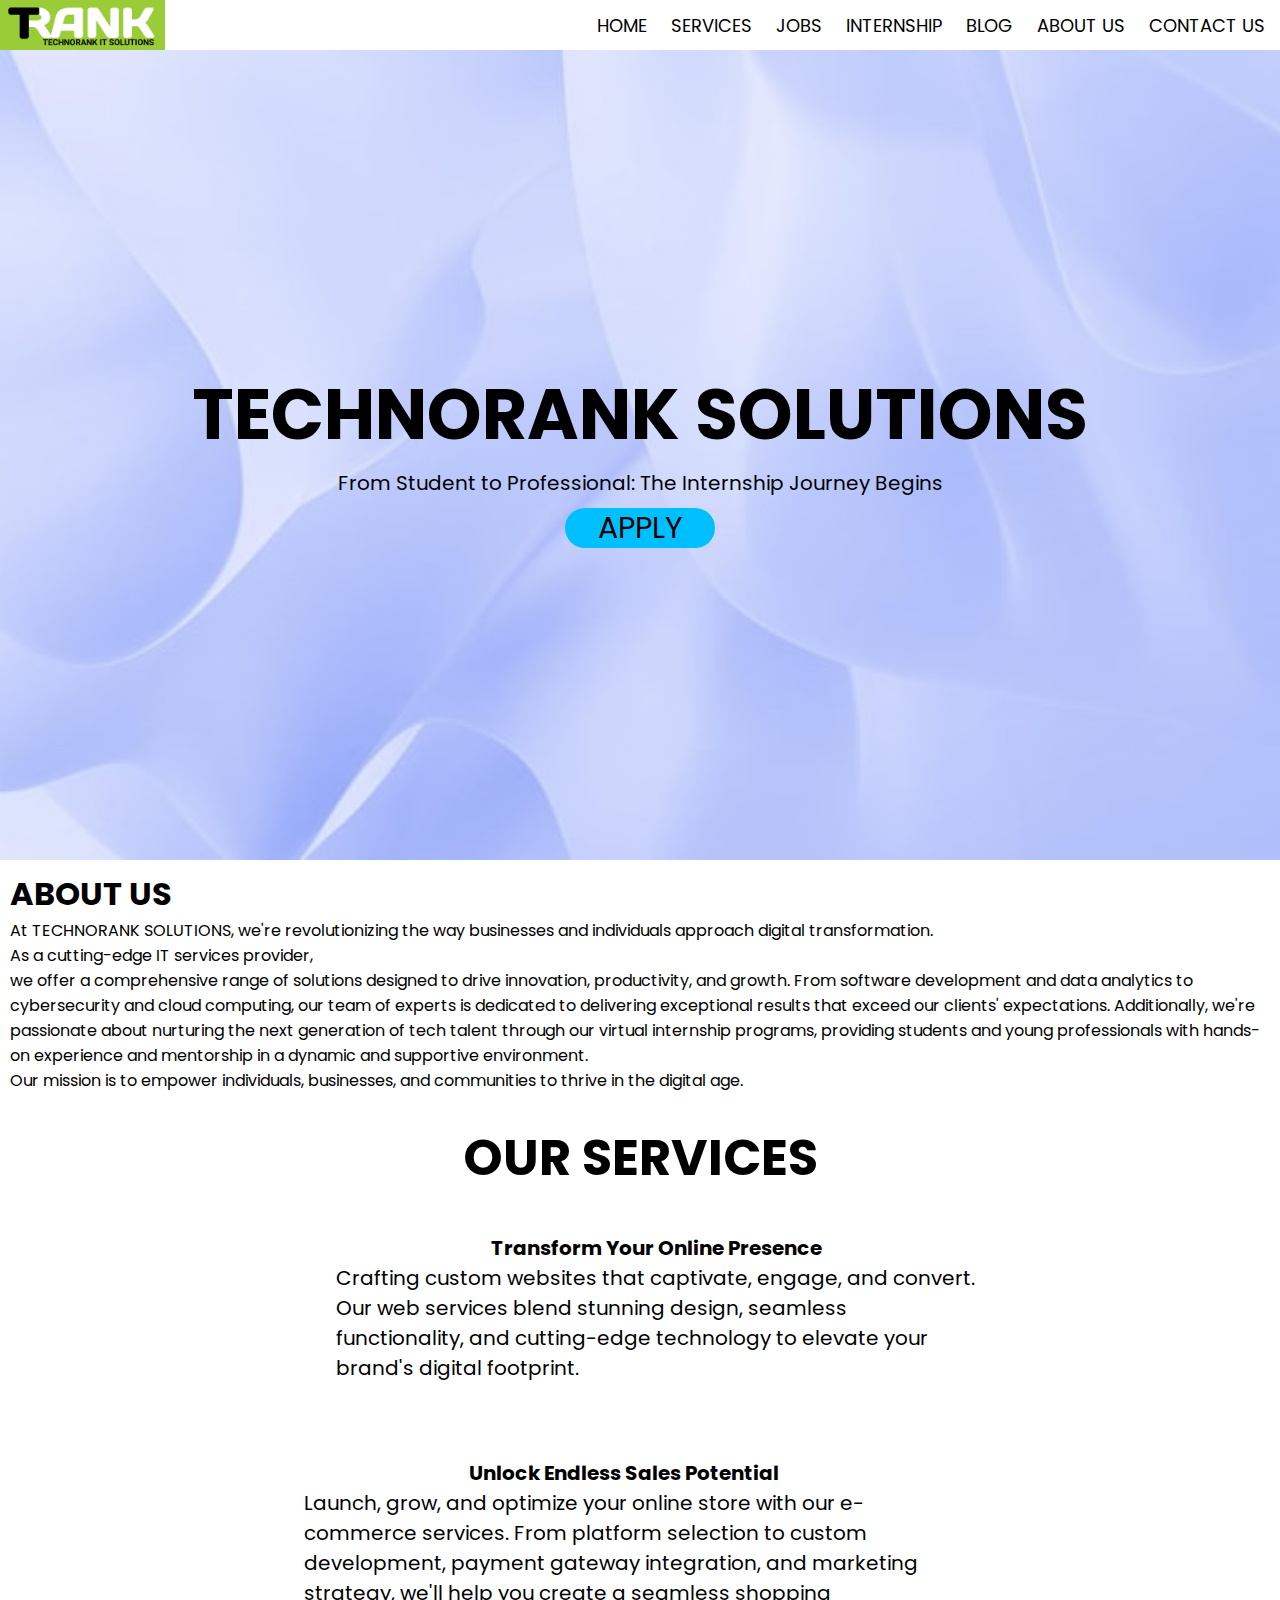
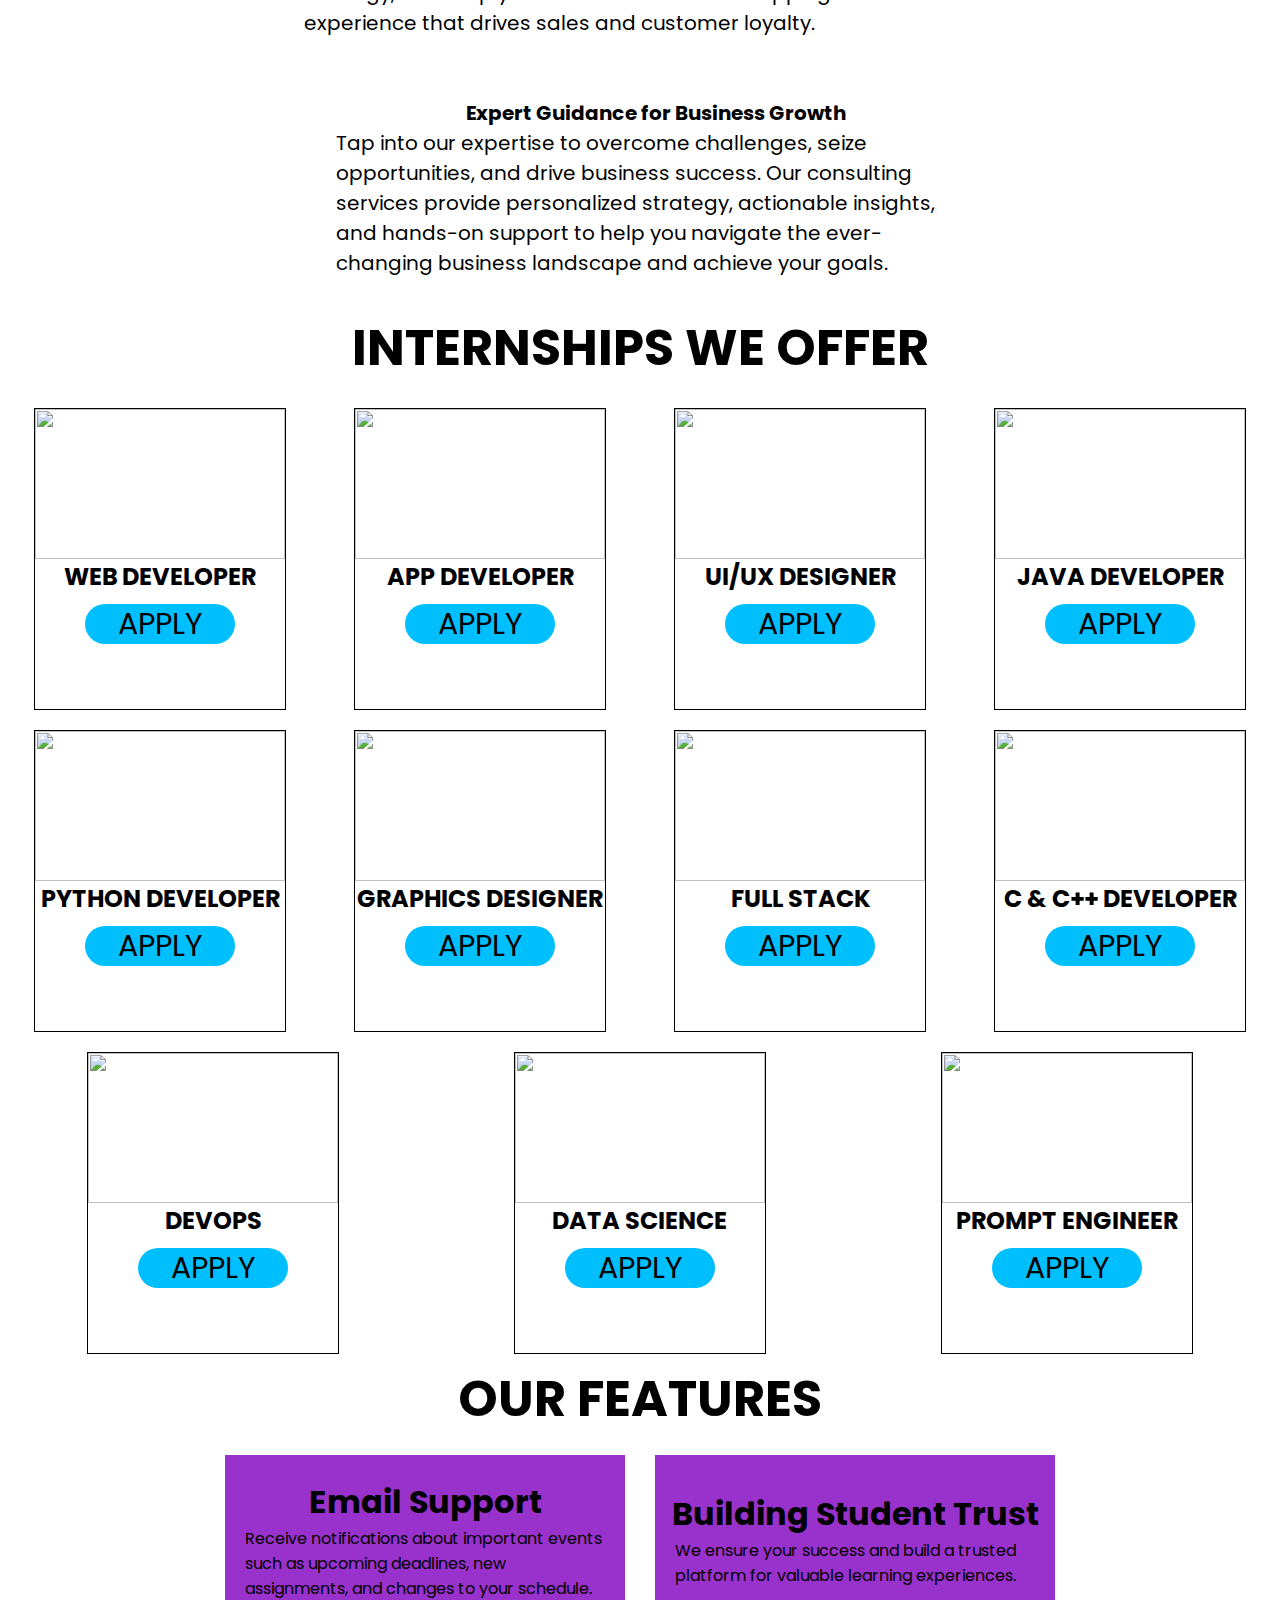
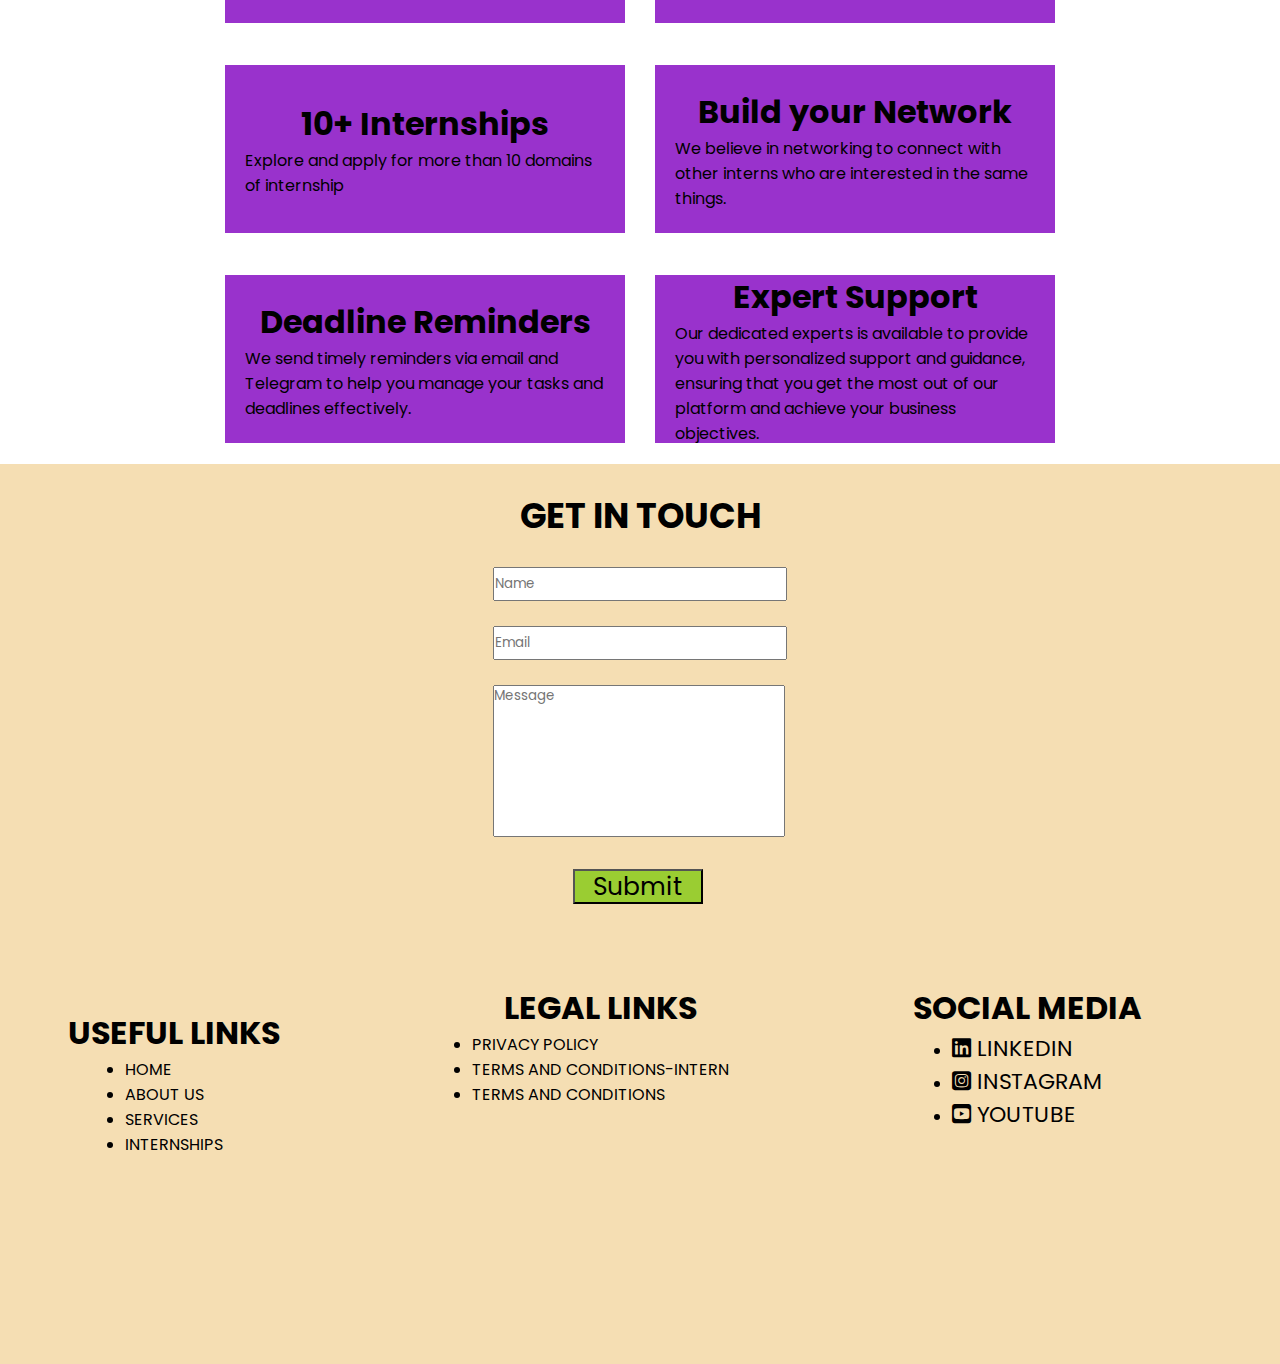
==== index.html @ ffec560d "Update index.html" ====
<!DOCTYPE html>
<html lang="en">
<head>
    <script async src="https://pagead2.googlesyndication.com/pagead/js/adsbygoogle.js?client=ca-pub-9338484198609920"
     crossorigin="anonymous"></script>
    <meta charset="UTF-8">
    <meta name="viewport" content="width=device-width, initial-scale=1.0">
    <title>Technorank Solutions</title>
    <link rel="stylesheet" href="style.css">
    <link rel="stylesheet" href="https://cdnjs.cloudflare.com/ajax/libs/font-awesome/6.7.2/css/all.min.css" integrity="sha512-Evv84Mr4kqVGRNSgIGL/F/aIDqQb7xQ2vcrdIwxfjThSH8CSR7PBEakCr51Ck+w+/U6swU2Im1vVX0SVk9ABhg==" crossorigin="anonymous" referrerpolicy="no-referrer" />

</head>
<body>
    <nav>
        <div class="logo">
            <img src="logo.jpg" alt="">
        </div>
        <ul>
            <li><a href="#">HOME</a></li>
            <li><a href="services.html">SERVICES</a></li>
            <li><a href="" onclick="jobalert()">JOBS</a></li>
            <li><a href="internship.html">INTERNSHIP</a></li>
            <li><a href="https://technoranksolutions.blogspot.com/">BLOG</a></li>
            <li><a href="about.html">ABOUT US</a></li>
            <li><a href="#footer">CONTACT US</a></li>
        </ul>
        <div class="toggle" onclick="tog()">
            <i class="fa-solid fa-bars navicon"></i>
        </div>
    </nav>
    <div class="dropmenu">
        <ul>
            <li><a href="services.html">SERVICES</a></li>
            <li><a href="" onclick="jobalert()">JOBS</a></li>
            <li><a href="internship.html">INTERNSHIP</a></li>
            <li><a href="https://technoranksolutions.blogspot.com/">BLOG</a></li>
            <li><a href="about.html">ABOUT US</a></li>
            <li><a href="#footer">CONTACT US</a></li>
        </ul>
    </div>
    <div class="main">
        <div class="mainname">TECHNORANK SOLUTIONS</div>
        <div class="maindes">From Student to Professional: The Internship Journey Begins</div>
        <div class="applybutton"><a href="https://forms.gle/CjoHdR38ktVqu8hz6">APPLY</a></div>
    </div>

    <div class="aboutus" id="about">
        <h1>ABOUT US</h1>
        <p>At TECHNORANK SOLUTIONS, we're revolutionizing the way businesses and individuals approach digital transformation. <br>
            As a cutting-edge IT services provider, <br>
            we offer a comprehensive range of solutions designed to drive innovation, productivity, and growth. From software development and data analytics to cybersecurity and cloud computing, our team of experts is dedicated to delivering exceptional results that exceed our clients' expectations.
            Additionally, we're passionate about nurturing the next generation of tech talent through our virtual internship programs, providing students and young professionals with hands-on experience and mentorship in a dynamic and supportive environment. <br>
            Our mission is to empower individuals, businesses, and communities to thrive in the digital age. 
        </p>
    </div>



    <div class="services" id="service">
        <div class="servicehead">
            <h1>OUR SERVICES</h1>
        </div>
        <div class="service1 ser">
            <img src="http://i.pinimg.com/originals/ab/28/6b/ab286b43dad5d7d542199f4365821e3d.gif" alt="">
            <p><b>Transform Your Online Presence</b>
                Crafting custom websites that captivate, engage, and convert. Our web services blend stunning design, 
                seamless functionality, and cutting-edge technology to elevate your brand's digital footprint.
            </p>
        </div>
        <div class="service2 ser">
            <p><b>Unlock Endless Sales Potential</b>
                Launch, grow, and optimize your online store with our e-commerce services. 
                From platform selection to custom development, payment gateway integration, and marketing strategy, 
                we'll help you create a seamless shopping experience that drives sales and customer loyalty.
            </p>
            <img src="https://cdn.dribbble.com/users/1732368/screenshots/6542859/e-commerce_website.gif" alt="">
        </div>
        <div class="service3 ser">
            <img src="https://i.pinimg.com/originals/fd/8e/40/fd8e4037c072a5316bafe7f3fb9f55db.gif" alt="">
            <p><b>Expert Guidance for Business Growth</b>
                Tap into our expertise to overcome challenges, seize opportunities, 
                and drive business success. Our consulting services provide personalized strategy, 
                actionable insights, and hands-on support to help you navigate the ever-changing business 
                landscape and achieve your goals.
            </p>
        </div>
    </div>

    <div class="internship" id="internship">
        <div class="internhead">
            <h1>INTERNSHIPS WE OFFER</h1>
        </div>
        <div class="internmain">
            <div class="intern1">
                <img src="https://i.pinimg.com/originals/2a/53/65/2a53651a35816f499270d8275fd5318f.gif" alt="">
                <h2>WEB DEVELOPER </h2>
                <div class="applybutton"><a href="https://forms.gle/CjoHdR38ktVqu8hz6">APPLY</a></div>
            </div>
            <div class="intern1">
                <img src="https://cdn.dribbble.com/users/1233499/screenshots/3852878/mobile-development2-2.gif" alt="">
                <h2>APP DEVELOPER </h2>
                <div class="applybutton"><a href="https://forms.gle/CjoHdR38ktVqu8hz6">APPLY</a></div>
            </div>
            <div class="intern1">
                <img src="https://cdn.dribbble.com/users/795597/screenshots/5885477/ui-ux_design8.gif" alt="">
                <h2>UI/UX DESIGNER</h2>
                <div class="applybutton"><a href="https://forms.gle/CjoHdR38ktVqu8hz6">APPLY</a></div>
            </div>
            <div class="intern1">
                <img src="https://cdn.hashnode.com/res/hashnode/image/upload/v1690034956546/101c1694-7e87-458e-afd5-ab65c48c468e.gif" alt="">
                <h2>JAVA DEVELOPER </h2>
                <div class="applybutton"><a href="https://forms.gle/CjoHdR38ktVqu8hz6">APPLY</a></div>
            </div>
            <div class="intern1">
                <img src="https://media0.giphy.com/media/v1.Y2lkPTc5MGI3NjExdDEzcWkxcnY5ZjM4N2EycmoxdWpsZTUxbDhlb2dpdXA5bWEyamhvaSZlcD12MV9pbnRlcm5hbF9naWZfYnlfaWQmY3Q9Zw/qgQUggAC3Pfv687qPC/giphy.gif" alt="">
                <h2>PYTHON DEVELOPER </h2>
                <div class="applybutton"><a href="https://forms.gle/CjoHdR38ktVqu8hz6">APPLY</a></div>
            </div>
            <div class="intern1">
                <img src="https://pixel77.com/wp-content/uploads/2016/05/graphic-design-gifs-2-1.gif" alt="">
                <h2>GRAPHICS DESIGNER </h2>
                <div class="applybutton"><a href="https://forms.gle/CjoHdR38ktVqu8hz6">APPLY</a></div>
            </div>
            <div class="intern1">
                <img src="https://nlcsglobal.com/wp-content/uploads/2022/12/Untitled-design.gif" alt="">
                <h2>FULL STACK </h2>
                <div class="applybutton"><a href="https://forms.gle/CjoHdR38ktVqu8hz6">APPLY</a></div>
            </div>
            <div class="intern1">
                <img src="https://media.lordicon.com/icons/wired/outline/1324-c-code-language.gif" alt="">
                <h2>C & C++ DEVELOPER </h2>
                <div class="applybutton"><a href="https://forms.gle/CjoHdR38ktVqu8hz6">APPLY</a></div>
            </div>
            <div class="intern1">
                <img src="https://miro.medium.com/v2/resize:fit:1400/1*DluPjzT_eTUFdzHCI7JBZA.gif" alt="">
                <h2>DEVOPS </h2>
                <div class="applybutton"><a href="https://forms.gle/CjoHdR38ktVqu8hz6">APPLY</a></div>
            </div>
            <div class="intern1">
                <img src="https://imarticus.org/blog/wp-content/uploads/2019/07/state2.gif" alt="">
                <h2>DATA SCIENCE </h2>
                <div class="applybutton"><a href="https://forms.gle/CjoHdR38ktVqu8hz6">APPLY</a></div>
            </div>
            <div class="intern1">
                <img src="https://docket.acc.com/sites/default/files/inline-images/scene2_alt.gif" alt="">
                <h2>PROMPT ENGINEER </h2>
                <div class="applybutton"><a href="https://forms.gle/CjoHdR38ktVqu8hz6">APPLY</a></div>
            </div>
        </div>
    </div>


    <div class="features">
        <div class="featurehead">
            <h1>OUR FEATURES</h1>
        </div>
        <div class="featurecontent">
            <div class="feature1">
                <div class="mainfeature">
                    <h1>Email Support </h1>
                    <p>Receive notifications about important events such as upcoming deadlines, new assignments, and changes to your schedule.</p>
                </div>
                <div class="mainfeature">
                    <h1>Building Student Trust</h1>
                    <p>We ensure your success and build a trusted platform for valuable learning experiences.</p>
                </div>
            </div>
            <div class="feature1">
                <div class="mainfeature">
                    <h1>10+ Internships</h1>
                    <p>Explore and apply for more than 10 domains of internship</p>
                </div>
                <div class="mainfeature">
                    <h1>Build your Network</h1>
                    <p>We believe in networking to connect with other interns who are interested in the same things.</p>
                </div>
            </div>
            <div class="feature1">
                <div class="mainfeature">
                    <h1>Deadline Reminders</h1>
                    <p>We send timely reminders via email and Telegram to help you manage your tasks and deadlines effectively.</p>
                </div>
                <div class="mainfeature">
                    <h1>Expert Support</h1>
                    <p>Our dedicated experts is available to provide you with personalized support and guidance, ensuring that you 
                        get the most out of our platform and achieve your business objectives.
                    </p>
                </div>
            </div>
        </div>
    </div>

    <div class="gettouch">
        <div class="touchmain">
        <br><h1>GET IN TOUCH</h1><br>
        <form action="https://api.web3forms.com/submit" method="POST">
        <input type="hidden" name="access_key" value="96efd2bc-22d5-4e31-82d7-626fb611e9a0">
    
        <!-- Form Inputs. Each input must have a name="" attribute -->
        <input type="text" name="name" required placeholder="Name"><br><br>
        <input type="email" name="email" required placeholder="Email"><br><br>
        <textarea name="message" required placeholder="Message "></textarea><br><br>
        <button type="submit">Submit</button><br>
    
         </form>
        </div>
    </div>

    <footer id="footer">
        <div class="usefullink"><br>
            <h1>USEFUL LINKS</h1>
            <ul>
                <li><a href="#">HOME</a></li>
                <li><a href="about.html">ABOUT US</a></li>
                <li><a href="services.html">SERVICES</a></li>
                <li><a href="internship.html">INTERNSHIPS</a></li>
            </ul>
        </div><br>
        <div class="legallink">
            <h1>LEGAL LINKS</h1>
            <ul>
                <li><a href="privacy.html">PRIVACY POLICY</a></li>
                <li><a href="terms-intern.html">TERMS AND CONDITIONS-INTERN</a></li>
                <li><a href="terms.html">TERMS AND CONDITIONS</a></li>
            </ul>
        </div><br>
        <div class="socialmedia">
            <h1>SOCIAL MEDIA </h1>
            <ul>
                <li><a href="https://www.linkedin.com/company/technorank-solutions/"><i class="fa-brands fa-linkedin"></i> LINKEDIN</a></li>
                <li><a href="https://www.instagram.com/trank_solutions?igsh=MTl4bnUwMHh5c2JsNg=="><i class="fa-brands fa-square-instagram"></i> INSTAGRAM</a></li>
                <li><a href="https://www.youtube.com/channel/UCXIuwGQHEIHZYZClUDGwimQ"><i class="fa-brands fa-square-youtube"></i> YOUTUBE</a></li>
            </ul>
        </div><br> 
    </footer>




    <script src="script.js"></script>
</body>
</html>
---- style.css ----
@import url('https://fonts.googleapis.com/css2?family=Poppins:ital,wght@0,100;0,200;0,300;0,400;0,500;0,600;0,700;0,800;0,900;1,100;1,200;1,300;1,400;1,500;1,600;1,700;1,800;1,900&display=swap');
@import url('https://fonts.googleapis.com/css2?family=Delius+Swash+Caps&family=Playwrite+AU+SA:wght@100..400&display=swap');

body{
    padding: 0;
    margin: 0;
    background-color: white;
}
nav ul li a:hover{
    color: blue;
}

*{
    padding: 0;
    margin: 0;
    font-family: 'poppins', sans-serif;
}

nav{
    width: 100%;
    height: 50px;
    background-color: white;  
    display: flex;
    justify-content: space-between;
    align-items: center;
}
nav ul{
    display: flex;
    list-style: none;
    margin-right: 15px;
}
nav ul li a{
    text-decoration: none;
    color: black;
}
.toggle{
    height: 100%;
    width: auto;
    margin-right: 15px;
    display: flex;
    align-items: center;
    justify-content: center;
    font-size: 20px;
}

.main{
    width: 100%;
    background-color: red;
    background-image: url(webmain.jpg);
    background-repeat: no-repeat;
    background-size: cover;
    display: flex;
    flex-direction: column;
    align-items: center;
    justify-content: center;
}

.dropmenu{
    width: 100%;
    background-color: white;
    overflow: hidden;
    position: absolute;
    color: white;
}
.dropmenu ul li a{
    text-decoration: none;
    color: black;
}
.applybutton{
    font-size: 30px;
    height: 40px;
    width: 150px;
    border-radius: 20px 20px;
    background-color: deepskyblue;
    color: white;
    display: flex;
    align-items: center;
    justify-content: center;
    margin-top: 10px;
}
.applybutton a{
    text-decoration: none;
    color: black;
}
.aboutus{
    width: calc(100%-20px);
    height: auto;
    background-color: white;
    padding: 10px;
}
.internship{
    width: 100%;
    background-color: pink;
}
.internhead{
    background-color: white;
    width: 100%;
    display: flex;
    align-items: center;
    justify-content: center;
}
.internhead h1{
    color: black;
}
.internmain{
    background-color: white;
    width: 100%;
}
.intern1 img{
    width: 100%;
    height: 150px;
}
.intern1{
    display: flex;
    flex-direction: column;
    align-items: center;
    border: 1px solid black;
}
.intern1:hover{
    box-shadow: 0 0 20px 2px #444;
}
.services{
    width: 100%;
    background-color: black;
}
.gettouch{
    width: 100%;
    height: 500px;
    display: flex;
    justify-content: center;
    background-color: wheat;
}
.touchmain{
    width: 315px;
    height: 100%;
    display: flex;
    flex-direction: column;
    align-items: center;
}
.touchmain h1{
    font-size: 35px;
}
.touchmain input{
    width: 290px;
    height: 30px;
}
.touchmain textarea{
    width: 290px;
    height: 150px;
    resize: none;
}
.touchmain button{
    background-color: yellowgreen;
    height: 35px;
    width: 130px;
    font-size: 25px;
    display: flex;
    align-items: center;
    justify-content: center;
    margin-left: 80px;
    cursor: pointer;
}
footer{
    width: 100%;
    background-color: wheat;
}
.usefullink, .legallink h1{
    color: BLACK;
}
.usefullink ul li a{
    text-decoration: none;
    color: black;
}
.usefullink ul li a:hover{
    color: white;
}

.legallink ul li a{
    text-decoration: none;
    color: black;
}
.legallink ul li a:hover{
    color: white;
}

.socialmedia ul li a{
    text-decoration: none;
    color: black;
}

.features{
    width: 100%;
}
.featurehead{
    width: 100%;
}
.mainfeature{
    display: flex;
    flex-direction: column;
    align-items: center;
    justify-content: center;
}

.mainfeature p{
    width: 90%;
}


@media only screen and (min-width:900px){
    nav{
        height: 50px;
    }
    .logo{
        width: auto;
        height: 100%;
        background-color: white;
        display: flex;
        justify-content: center;
    }
    .logo img{
        height: 100%;
        width: auto;
    }
    nav ul{
        gap: 1.5rem;
        font-size: 18px;
    }
    .toggle{
        display: none;
    }
    .dropmenu{
        display: none;
        overflow: hidden;
    }
    .main{
        height: 90vh;
    }
    .main .mainname{
        font-size: 70px;
        font-weight: bold;
    }
    .main .maindes{
        font-size: 20px;
        text-align: center;
    }
    .internship{
        height: auto;
    }
    .internhead{
        height: 100px;
    }
    .internhead h1{
        font-size: 50px;
    }
    .internmain{
        height: auto;
        display: flex;
        flex-wrap: wrap;
        justify-content: space-around;
    }
    .intern1{
        width: 250px;
        height: 300px;
        margin: 10px;
    }
    .services{
        height: 770px;
        margin-top: 25px;
    }
    .servicehead{
        width: 100%;
        height: 60px;
        background-color: white;
        display: flex;
        align-items: center;
        justify-content: center;
    }
    .servicehead h1{
        font-size: 50px;
    }
    .ser{
        height: 240px;
        width: 100%;
        background-color: white;
        display: flex;
        align-items: center;
        justify-content: center;
        gap: 2rem;
    }
    .ser img{
        height: 90%;
        width: auto;
    }
    .ser p{
        width: 50%;
        height: 100%;
        display: flex;
        flex-direction: column;
        align-items: center;
        justify-content: center;
        font-size: 20px;
    }
    footer{
        height: 400px;
        display: flex;
        align-items: center;
        justify-content: center;
        justify-content: space-around;
    }
    .usefullink{
        height: 90%;
        width: 270px;
        display: flex;
        flex-direction: column;
        align-items: center;
    }
    .legallink{
        height: 90%;
        width: 270px;
        display: flex;
        flex-direction: column;
        align-items: center;
    }
    .socialmedia{
        height: 90%;
        width: 270px;
        display: flex;
        flex-direction: column;
        align-items: center;
    }
    .socialmedia ul li a{
        font-size: 22px;
    }
    .features{
        height: 700px;
        display: flex;
        flex-direction: column;
        align-items: center;
    }
    .featurehead{
        height: 70px;
        display: flex;
        align-items: center;
        justify-content: center;
    }
    .featurehead h1{
        font-size: 50px;
    }
    .featurecontent{
        width: 830px;
        height: 630px;
    }
    .feature1{
        width: 100%;
        height: 210px;
        display: flex;
        justify-content: center;
        align-items: center;
        justify-content: space-between;
    }
    .mainfeature{
        width: 400px;
        height: 80%;
        background-color: darkorchid;
    }
}

@media only screen and (min-width:680px) and (max-width:899px){
    nav{
        height: 45px;
    }
    .logo{
        width: auto;
        height: 100%;
        background-color: white;
        display: flex;
        justify-content: center;
    }
    .logo img{
        height: 100%;
        width: auto;
    }
    nav ul{
        display: none;
    }
    .toggle{
        height: 100%;
        width: auto;
        margin-right: 15px;
        display: flex;
        align-items: center;
        justify-content: center;
        font-size: 22px;
    }
    .dropmenu{
        height: 0px;
        display: flex;
        align-items: center;
        justify-content: center;
    }
    .dropmenu ul{
        font-size: 20px;
        display: flex;
        flex-direction: column;
        align-items: center;
    }
    .main{
        height: 80vh;
    }
    .main .mainname{
        font-size: 50px;
        font-weight: bold;
    }
    .main .maindes{
        font-size: 17px;
        text-align: center;
    }
    .internship{
        height: auto;
    }
    .internhead{
        height: 80px;
    }
    .internhead h1{
        font-size: 40px;
    }
    .internmain{
        height: auto;
        display: flex;
        flex-wrap: wrap;
        justify-content: space-around;
    }
    .intern1{
        width: 200px;
        height: 300px;
        margin: 10px;
    }
    .services{
        height: 770px;
        margin-top: 25px;
    }
    .servicehead{
        width: 100%;
        height: 60px;
        background-color: white;
        display: flex;
        align-items: center;
        justify-content: center;
    }
    .servicehead h1{
        font-size: 50px;
    }
    .ser{
        height: 240px;
        width: 100%;
        background-color: white;
        display: flex;
        align-items: center;
        justify-content: center;
        gap: 2rem;
    }
    .ser img{
        height: 80%;
        width: auto;
    }
    .ser p{
        width: 50%;
        height: 100%;
        display: flex;
        flex-direction: column;
        align-items: center;
        justify-content: center;
        font-size: 15px;
    }
    footer{
        display: flex;
        flex-direction: column;
        align-items: center;

    }
    .features{
        height: 1270px;
        display: flex;
        flex-direction: column;
        align-items: center;
    }
    .featurehead{
        height: 70px;
        display: flex;
        align-items: center;
        justify-content: center;
    }
    .featurehead h1{
        font-size: 50px;
    }
    .featurecontent{
        width: 420px;
        height: 1200px;
    }
    .feature1{
        width: 100%;
        height: 400px;
        display: flex;
        flex-direction: column;
        justify-content: center;
        align-items: center;
        justify-content: space-around;
    }
    .mainfeature{
        width: 400px;
        height: 190px;
        background-color: darkorchid;
    } 
}

@media only screen and (min-width:480px) and (max-width:679px){
    nav{
        height: 40px;
    }
    .logo{
        width: auto;
        height: 100%;
        background-color: white;
        display: flex;
        justify-content: center;
    }
    .logo img{
        height: 100%;
        width: auto;
    }
    nav ul{
        display: none;
    }
    .toggle{
        height: 100%;
        width: auto;
        margin-right: 15px;
        display: flex;
        align-items: center;
        justify-content: center;
        font-size: 22px;
    }
    .dropmenu{
        height: 0px;
        display: flex;
        align-items: center;
        justify-content: center;
    }
    .dropmenu ul{
        font-size: 20px;
        display: flex;
        flex-direction: column;
        align-items: center;
    }
    .main{
        height: 80vh;
    }
    .main .mainname{
        font-size: 35px;
        font-weight: bold;
    }
    .main .maindes{
        font-size: 17px;
        text-align: center;
    }
    .internship{
        height: auto;
    }
    .internhead{
        height: 70px;
    }
    .internhead h1{
        font-size: 30px;
    }
    .internmain{
        height: auto;
        display: flex;
        flex-wrap: wrap;
        justify-content: space-around;
    }
    .intern1{
        width: 240px;
        height: 300px;
        margin: 10px;
    }
    .services{
        height: 1400px;
        margin-top: 25px;
    }
    .servicehead{
        width: 100%;
        height: 50px;
        background-color: white;
        display: flex;
        align-items: center;
        justify-content: center;
    }
    .servicehead h1{
        font-size: 50px;
    }
    .ser{
        height: 450px;
        width: 100%;
        background-color: white;
        display: flex;
        flex-direction: column;
        align-items: center;
        justify-content: center;
        gap: 2rem;
    }
    .ser img{
        width: 50%;
        height: auto;
        order: 1;
    }
    .ser p{
        height: 100%;
        display: flex;
        flex-direction: column;
        align-items: center;
        justify-content: center;
        font-size: 18px;
    }
    footer{
        display: flex;
        flex-direction: column;
        align-items: center;

    }
    .features{
        height: 1270px;
        display: flex;
        flex-direction: column;
        align-items: center;
    }
    .featurehead{
        height: 70px;
        display: flex;
        align-items: center;
        justify-content: center;
    }
    .featurehead h1{
        font-size: 50px;
    }
    .featurecontent{
        width: 420px;
        height: 1200px;
    }
    .feature1{
        width: 100%;
        height: 400px;
        display: flex;
        flex-direction: column;
        justify-content: center;
        align-items: center;
        justify-content: space-around;
    }
    .mainfeature{
        width: 400px;
        height: 190px;
        background-color: darkorchid;
    }
}

@media only screen and (min-width:320px) and (max-width:479px){
    nav{
        height: 45px;
    }
    .logo{
        width: auto;
        height: 100%;
        background-color: white;
        display: flex;
        justify-content: center;
    }
    .logo img{
        height: 100%;
        width: auto;
    }
    nav ul{
        display: none;
    }
    .toggle{
        height: 100%;
        width: auto;
        margin-right: 15px;
        display: flex;
        align-items: center;
        justify-content: center;
        font-size: 22px;
    }
    .dropmenu{
        height: 0px;
        display: flex;
        align-items: center;
        justify-content: center;
    }
    .dropmenu ul{
        font-size: 20px;
        display: flex;
        flex-direction: column;
        align-items: center;
    }
    .main{
        height: 70vh;
    }
    .main .mainname{
        font-size: 25px;
        font-weight: bold;
    }
    .main .maindes{
        font-size: 13px;
        text-align: center;
    }.internship{
        height: auto;
    }
    .internhead{
        height: 70px;
    }
    .internhead h1{
        font-size: 25px;
    }
    .internmain{
        height: auto;
        display: flex;
        flex-wrap: wrap;
        justify-content: space-around;
    }
    .intern1{
        width: 270px;
        height: 280px;
        margin: 5px;
    }
    .services{
        height: 1400px;
        margin-top: 25px;
    }
    .servicehead{
        width: 100%;
        height: 50px;
        background-color: white;
        display: flex;
        align-items: center;
        justify-content: center;
    }
    .servicehead h1{
        font-size: 40px;
    }
    .ser{
        height: 450px;
        width: 100%;
        background-color: white;
        display: flex;
        flex-direction: column;
        align-items: center;
        justify-content: center;
        gap: 2rem;
    }
    .ser img{
        width: 50%;
        height: auto;
        order: 1;
    }
    .ser p{
        height: 100%;
        display: flex;
        flex-direction: column;
        align-items: center;
        justify-content: start;
        font-size: 18px;
        order: 2;
    }
    footer{
        display: flex;
        flex-direction: column;
        align-items: center;

    }
    .features{
        height: 1270px;
        display: flex;
        flex-direction: column;
        align-items: center;
    }
    .featurehead{
        height: 70px;
        display: flex;
        align-items: center;
        justify-content: center;
    }
    .featurehead h1{
        font-size: 40px;
    }
    .featurecontent{
        width: 100%;
        height: 1200px;
    }
    .feature1{
        width: 100%;
        height: 400px;
        display: flex;
        flex-direction: column;
        justify-content: center;
        align-items: center;
        justify-content: space-around;
    }
    .mainfeature{
        width: 90%;
        height: 180px;
        background-color: darkorchid;
    }
}

@media only screen and (max-width:319px){
    nav{
        height: 45px;
    }
    .logo{
        width: auto;
        height: 100%;
        background-color: white;
        display: flex;
        justify-content: center;
    }
    .logo img{
        height: 100%;
        width: auto;
    }
    nav ul{
        display: none;
    }
    .toggle{
        height: 100%;
        width: auto;
        margin-right: 15px;
        display: flex;
        align-items: center;
        justify-content: center;
        font-size: 22px;
    }
    .dropmenu{
        height: 0px;
        display: flex;
        align-items: center;
        justify-content: center;
    }
    .dropmenu ul{
        font-size: 20px;
        display: flex;
        flex-direction: column;
        align-items: center;
    }
    .main{
        height: 70vh;
    }
    .main .mainname{
        font-size: 20px;
        font-weight: bold;
    }
    .main .maindes{
        font-size: 10px;
        text-align: center;
    }
}
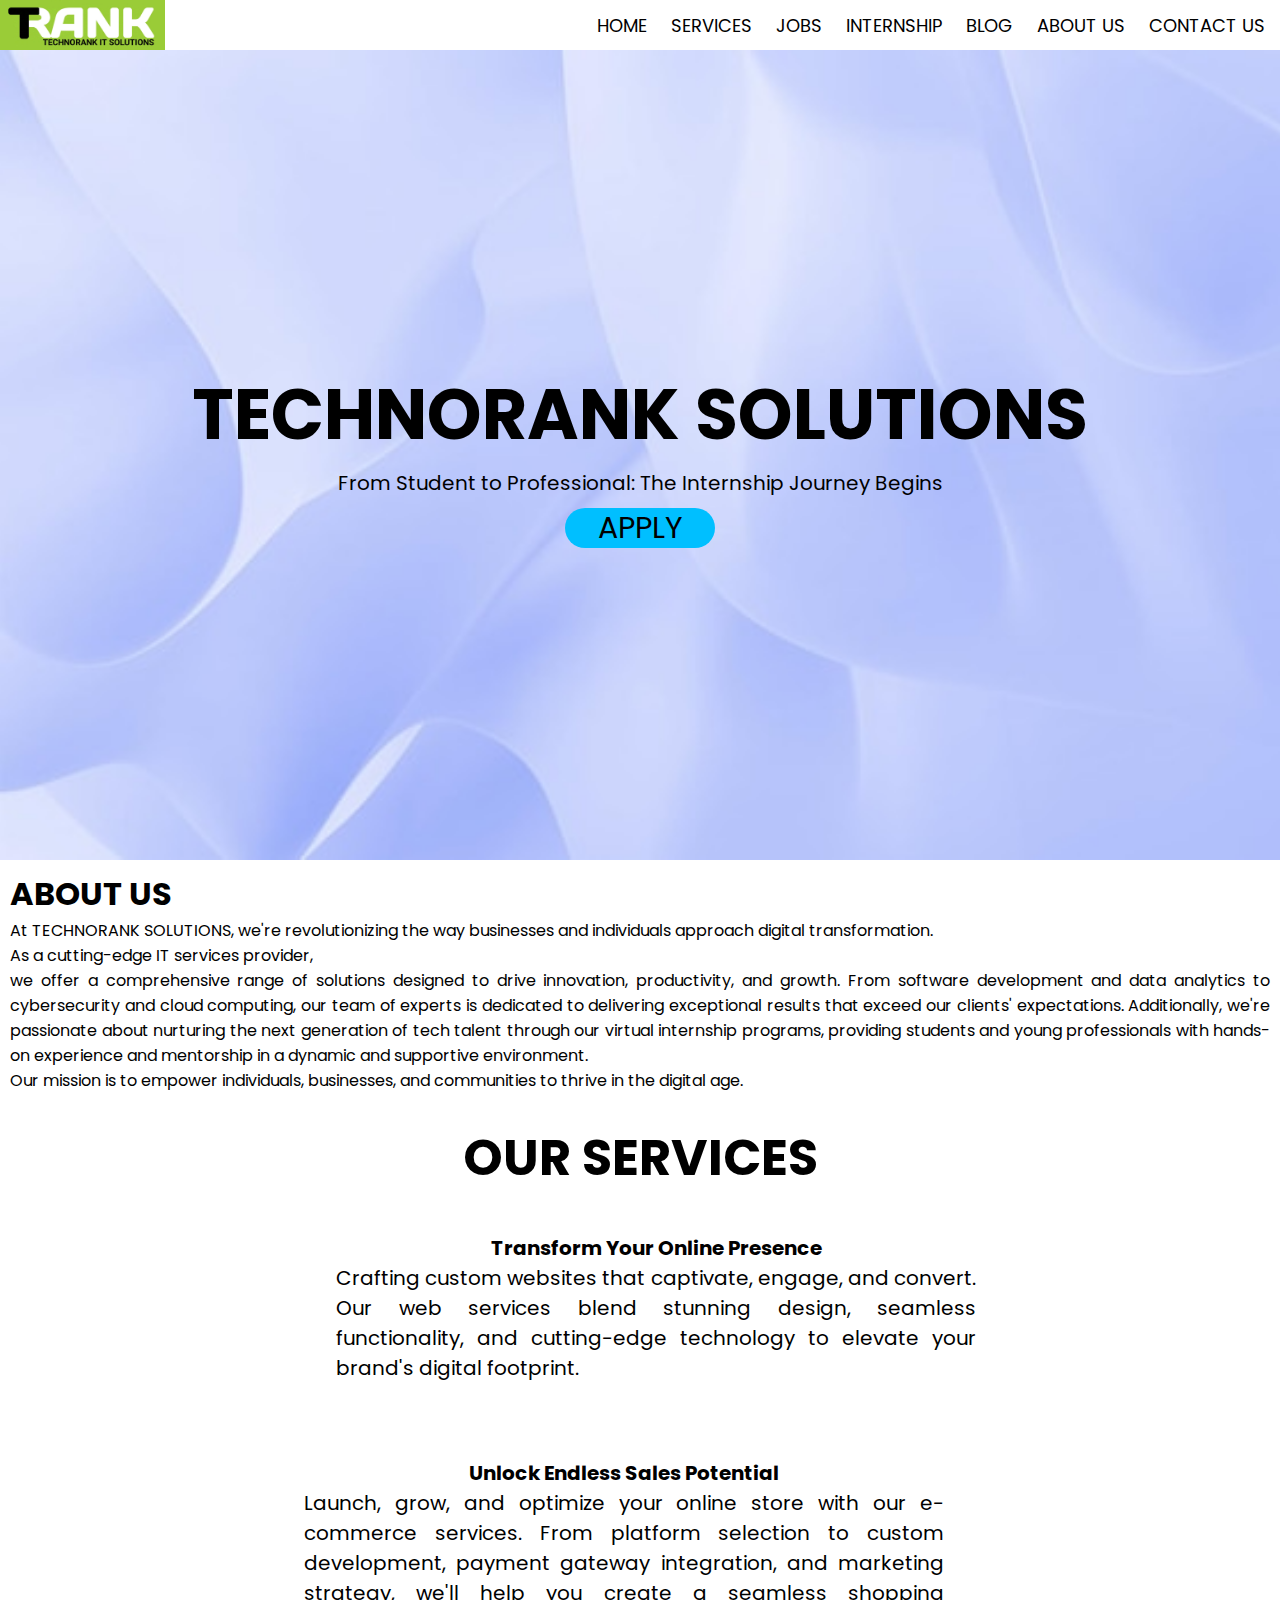
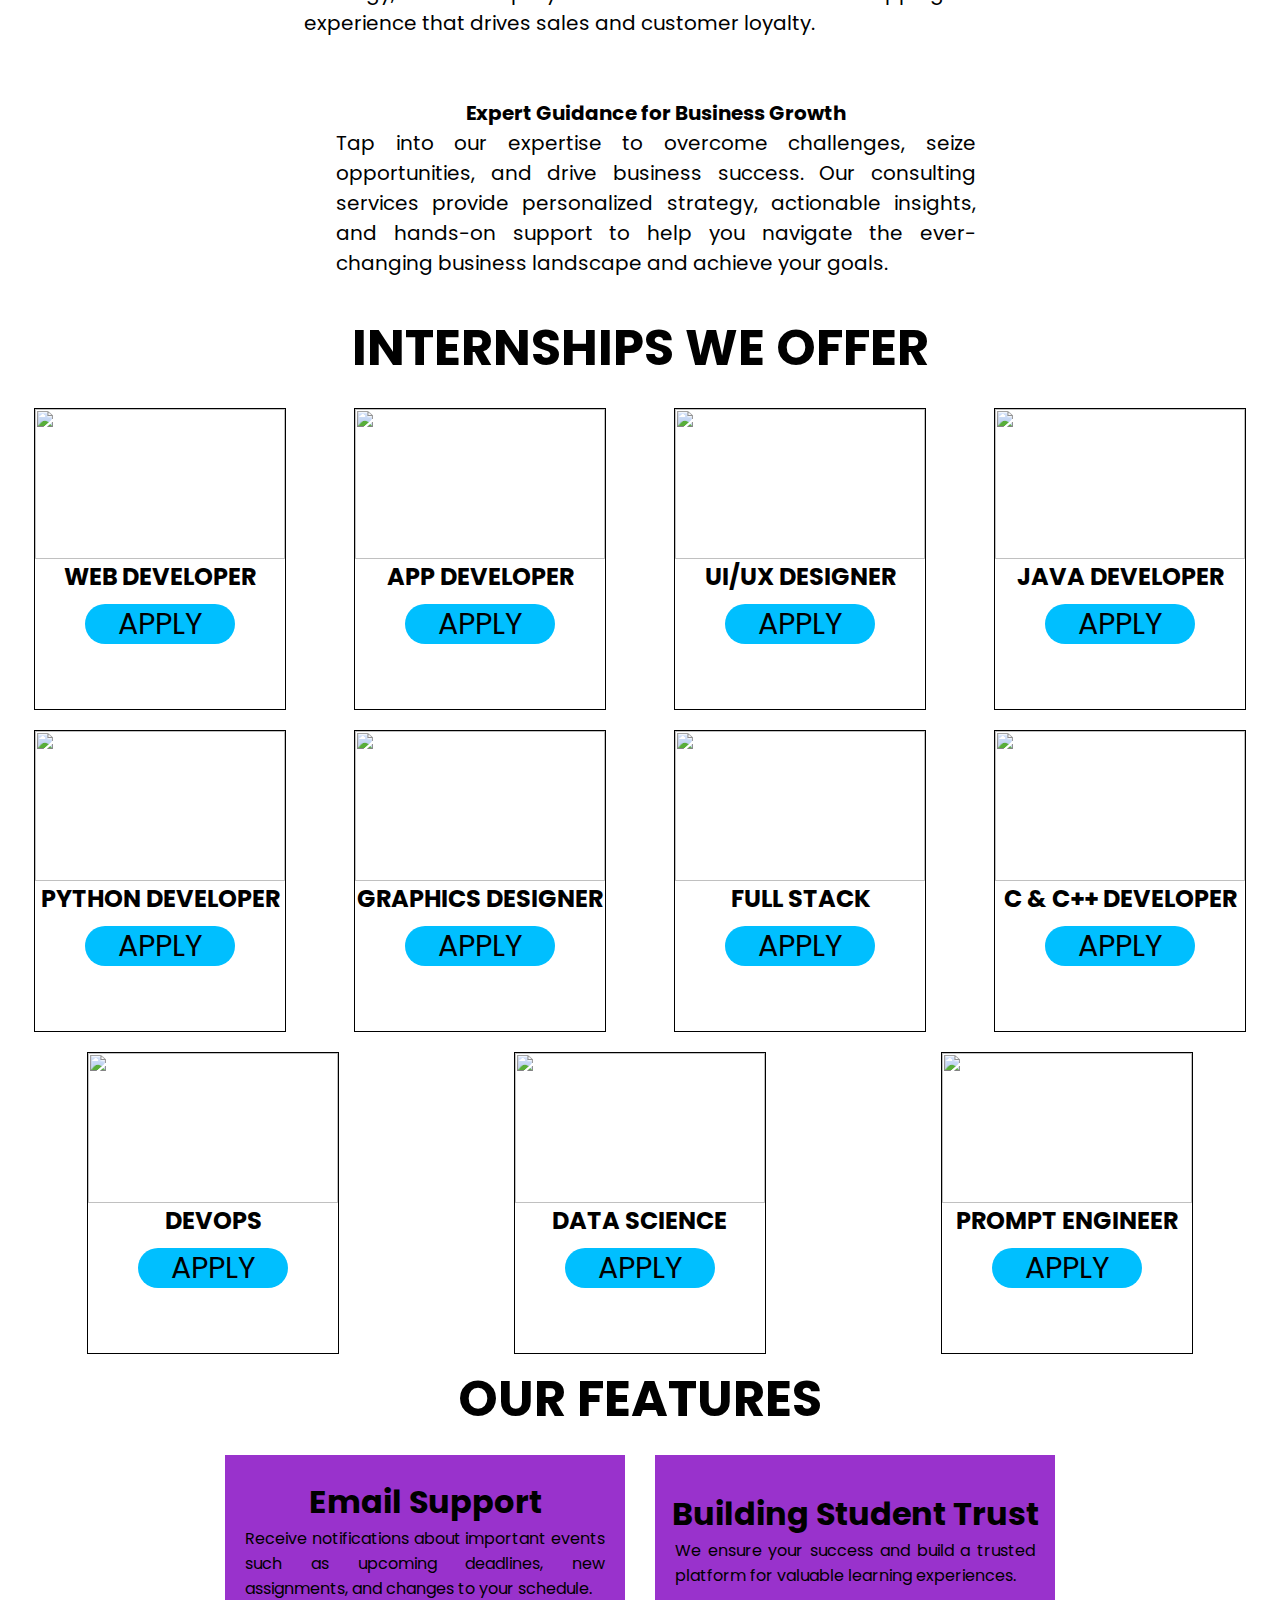
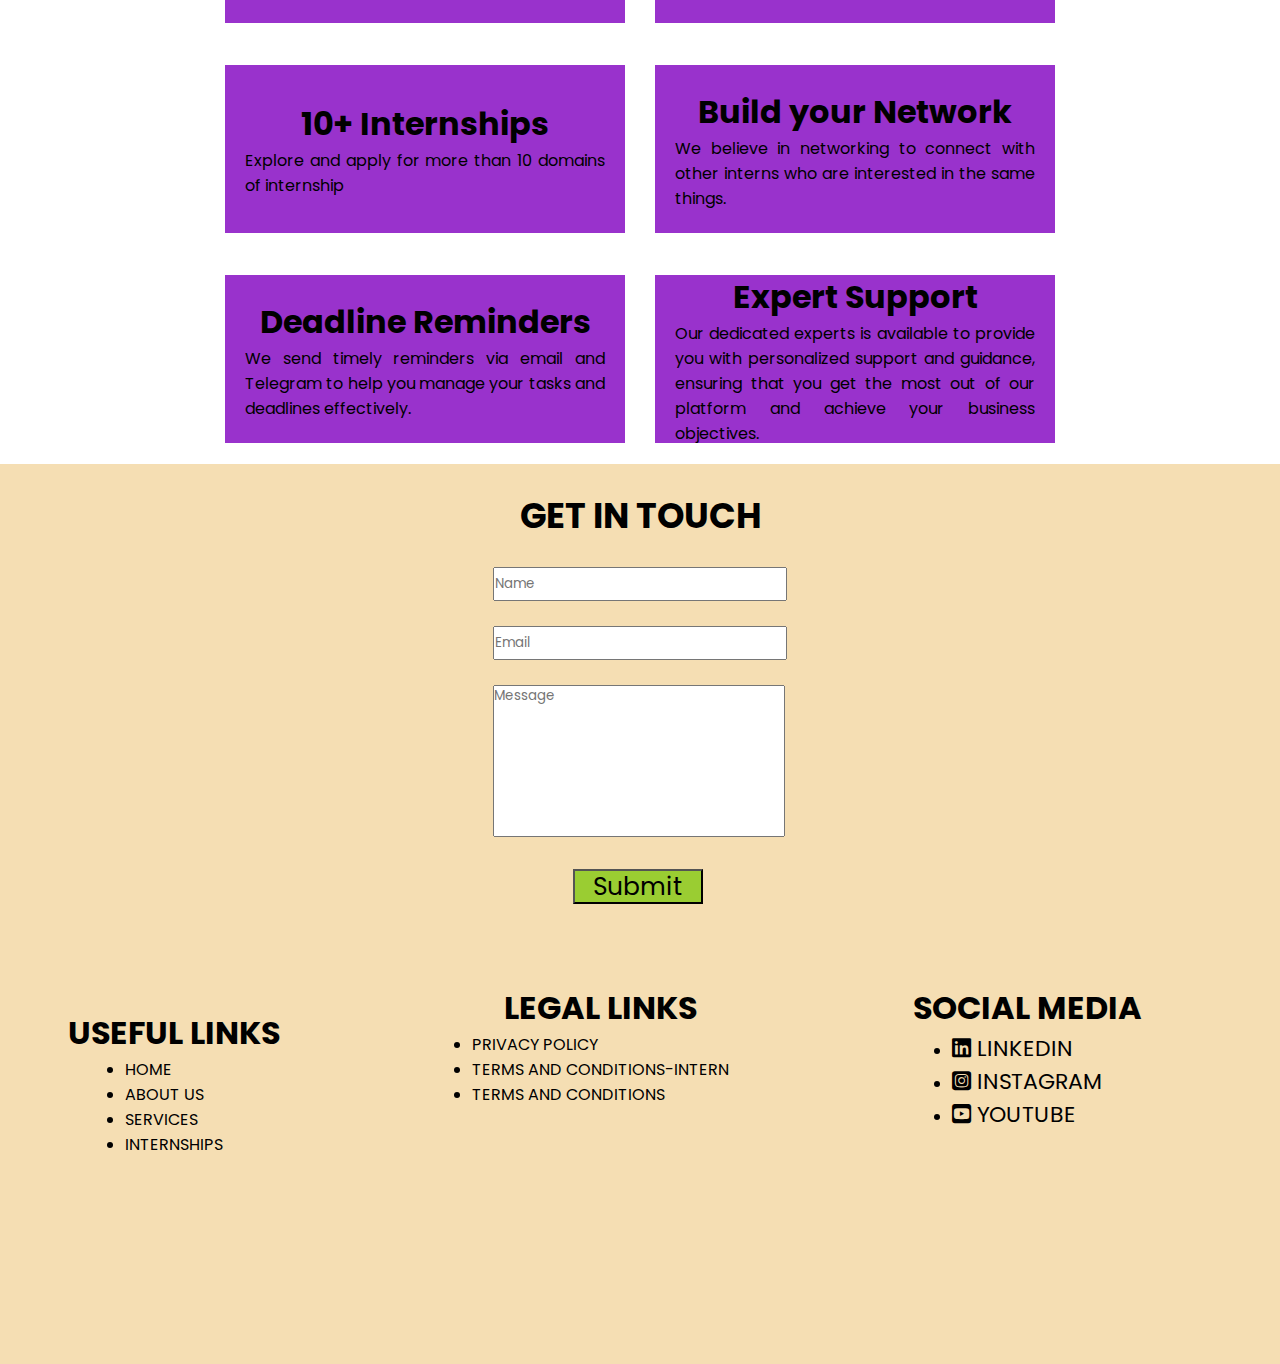
==== commit 752b9793: "Update index.html" ====
--- a/index.html
+++ b/index.html
@@ -8,7 +8,21 @@
     <title>Technorank Solutions</title>
     <link rel="stylesheet" href="style.css">
     <link rel="stylesheet" href="https://cdnjs.cloudflare.com/ajax/libs/font-awesome/6.7.2/css/all.min.css" integrity="sha512-Evv84Mr4kqVGRNSgIGL/F/aIDqQb7xQ2vcrdIwxfjThSH8CSR7PBEakCr51Ck+w+/U6swU2Im1vVX0SVk9ABhg==" crossorigin="anonymous" referrerpolicy="no-referrer" />
-
+<script type="application/ld+json">
+{
+  "@context": "https://schema.org",
+  "@type": "Organization",
+  "name": "Technorank Solutions",
+  "url": "https://technorank.in",
+  "description": "Technorank Solutions provides SEO, digital marketing, and web development services.",
+  "logo": "https://technorank.in/logo.png",
+  "sameAs": [
+    "https://www.facebook.com/technoranksolutions",
+    "https://twitter.com/technoranksol",
+    "https://www.linkedin.com/company/technorank-solutions/"
+  ]
+}
+</script>
 </head>
 <body>
     <nav>
--- a/style.css
+++ b/style.css
@@ -5,6 +5,9 @@
     padding: 0;
     margin: 0;
     background-color: white;
+}
+p{
+    text-align: justify;
 }
 nav ul li a:hover{
     color: blue;
@@ -861,4 +864,4 @@
         font-size: 10px;
         text-align: center;
     }
-}+}
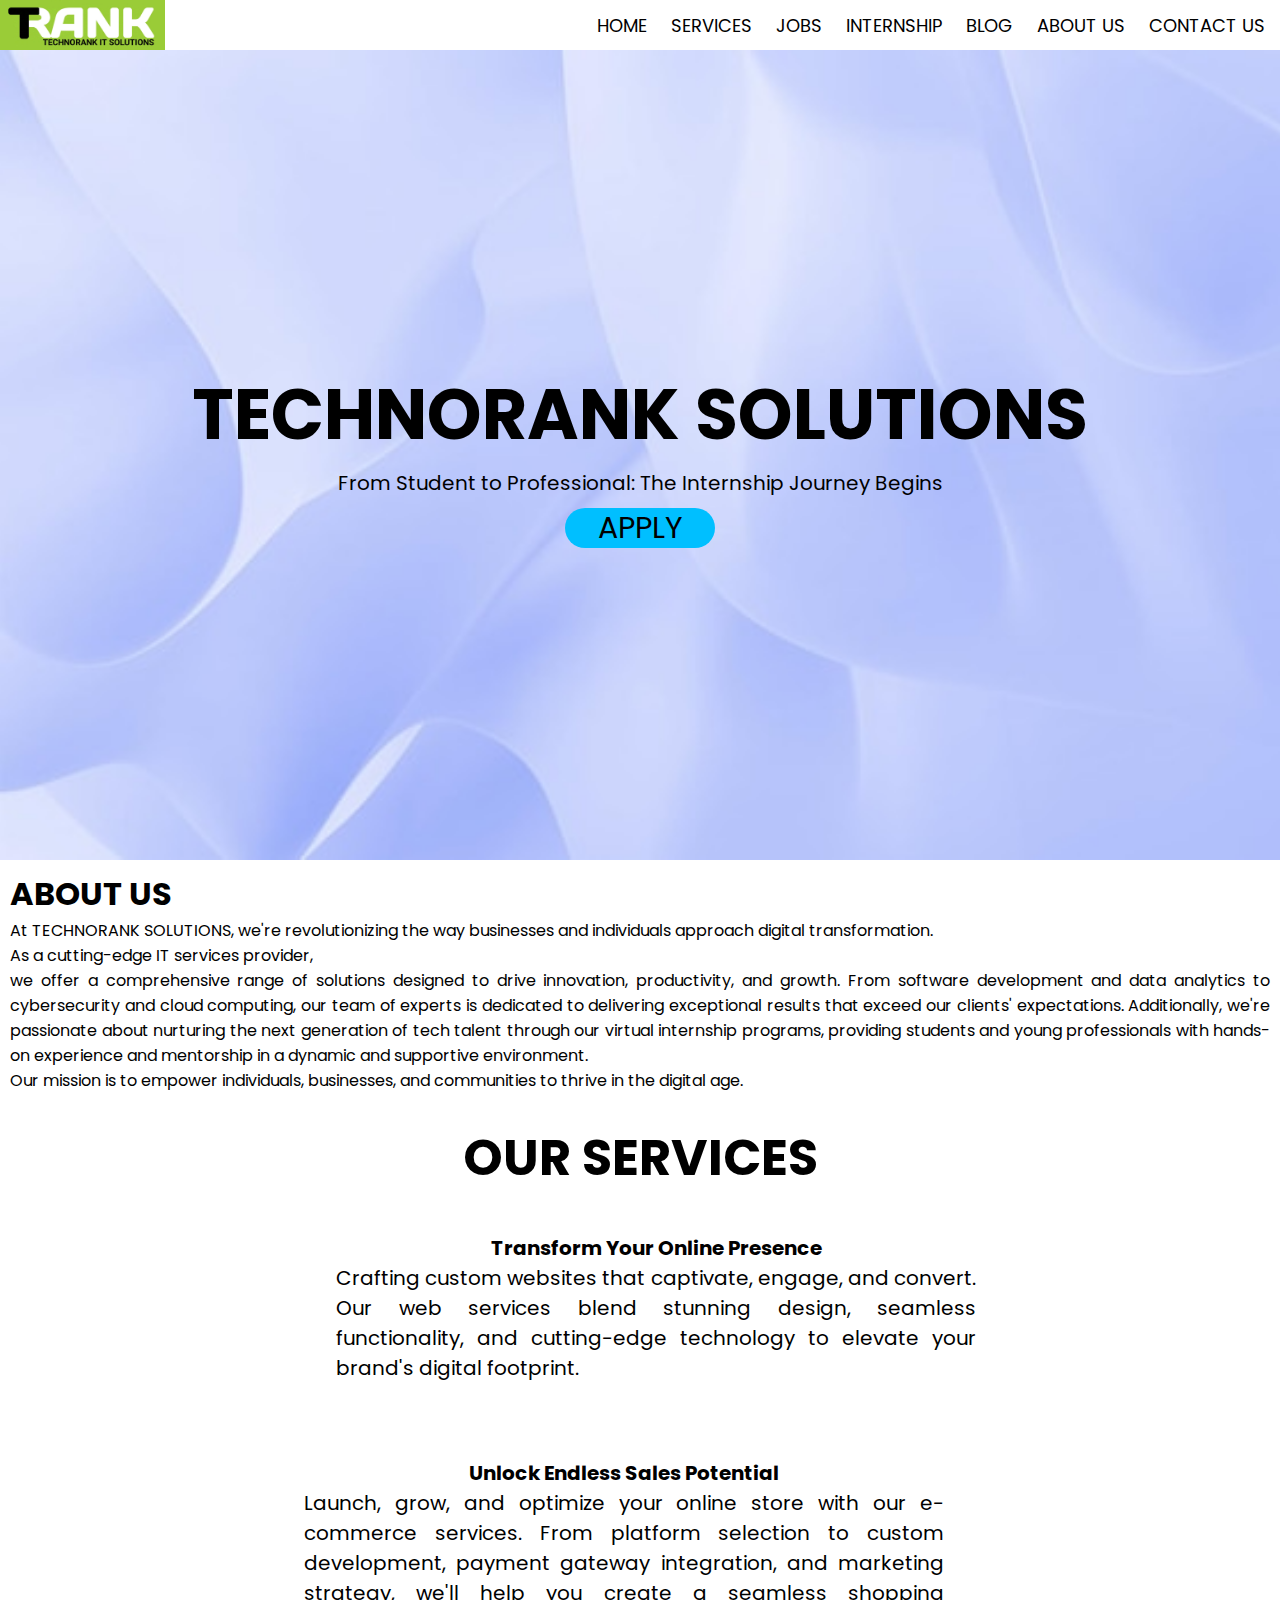
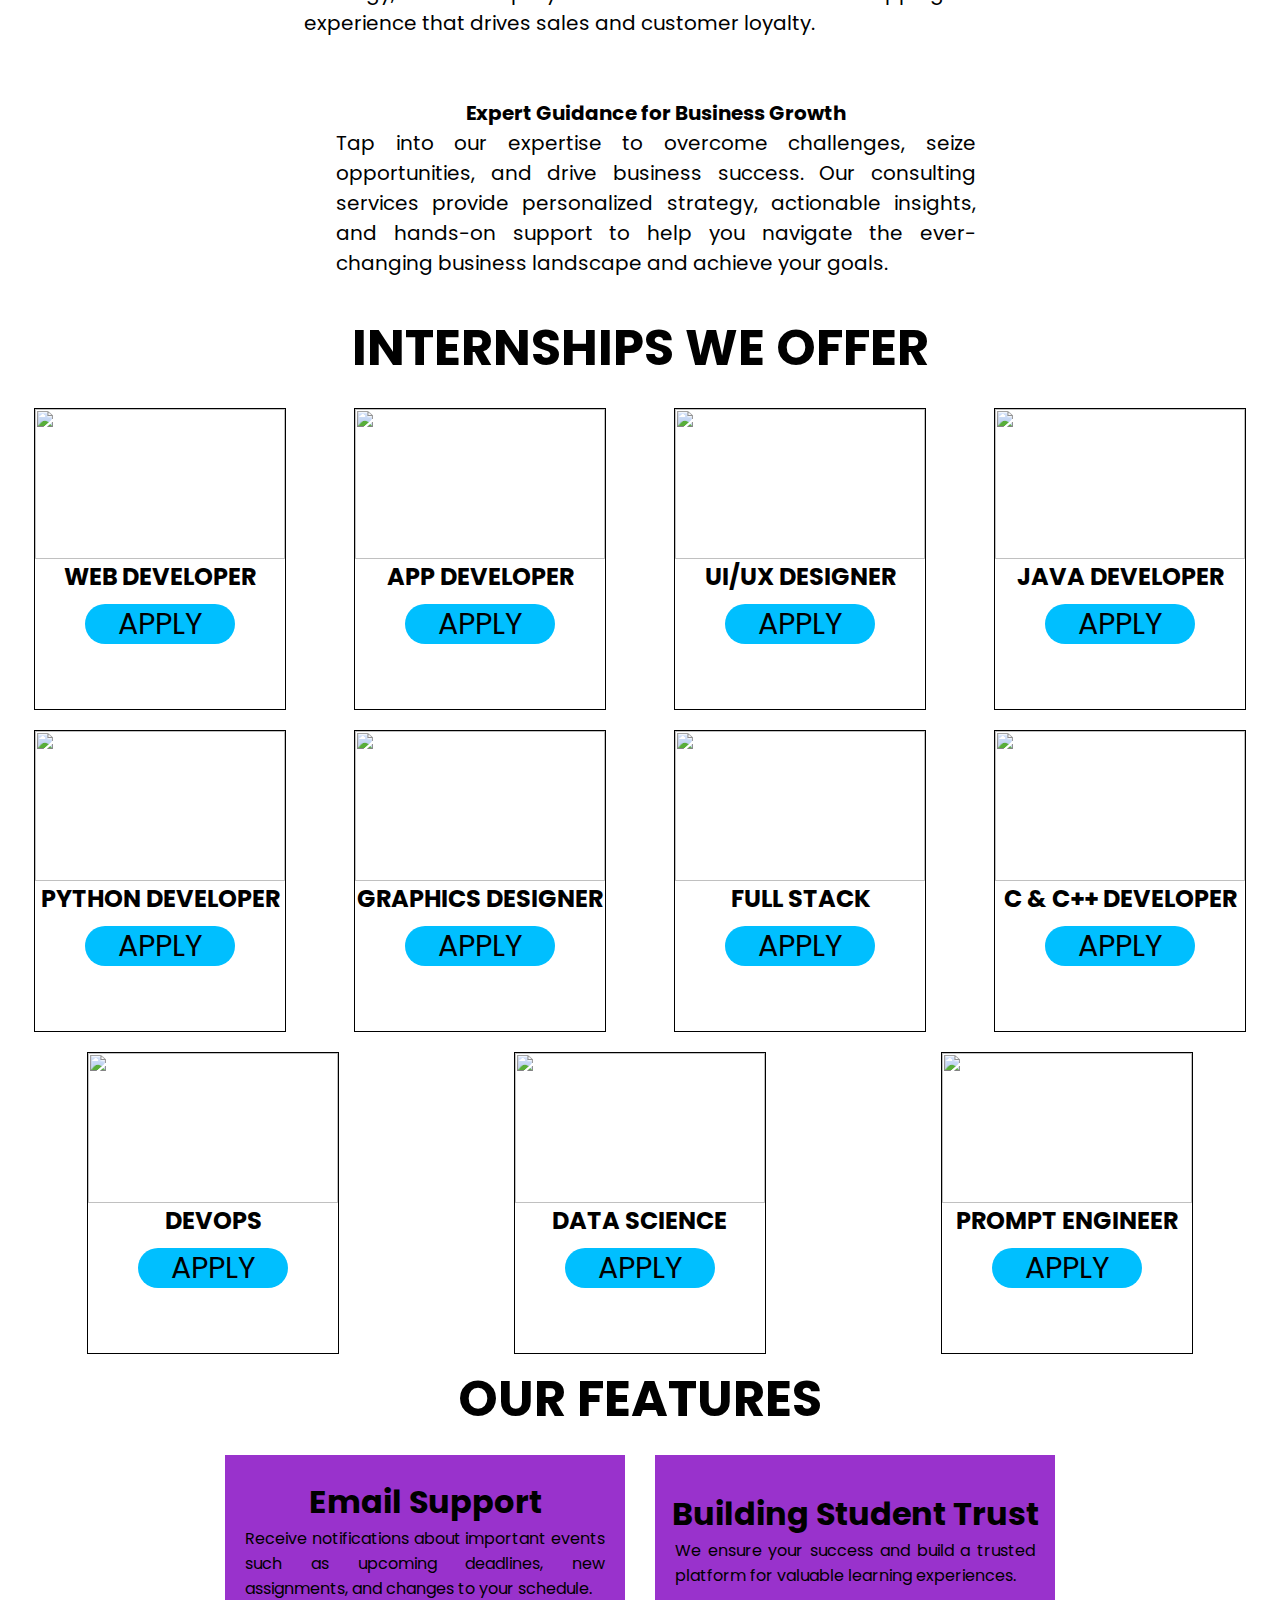
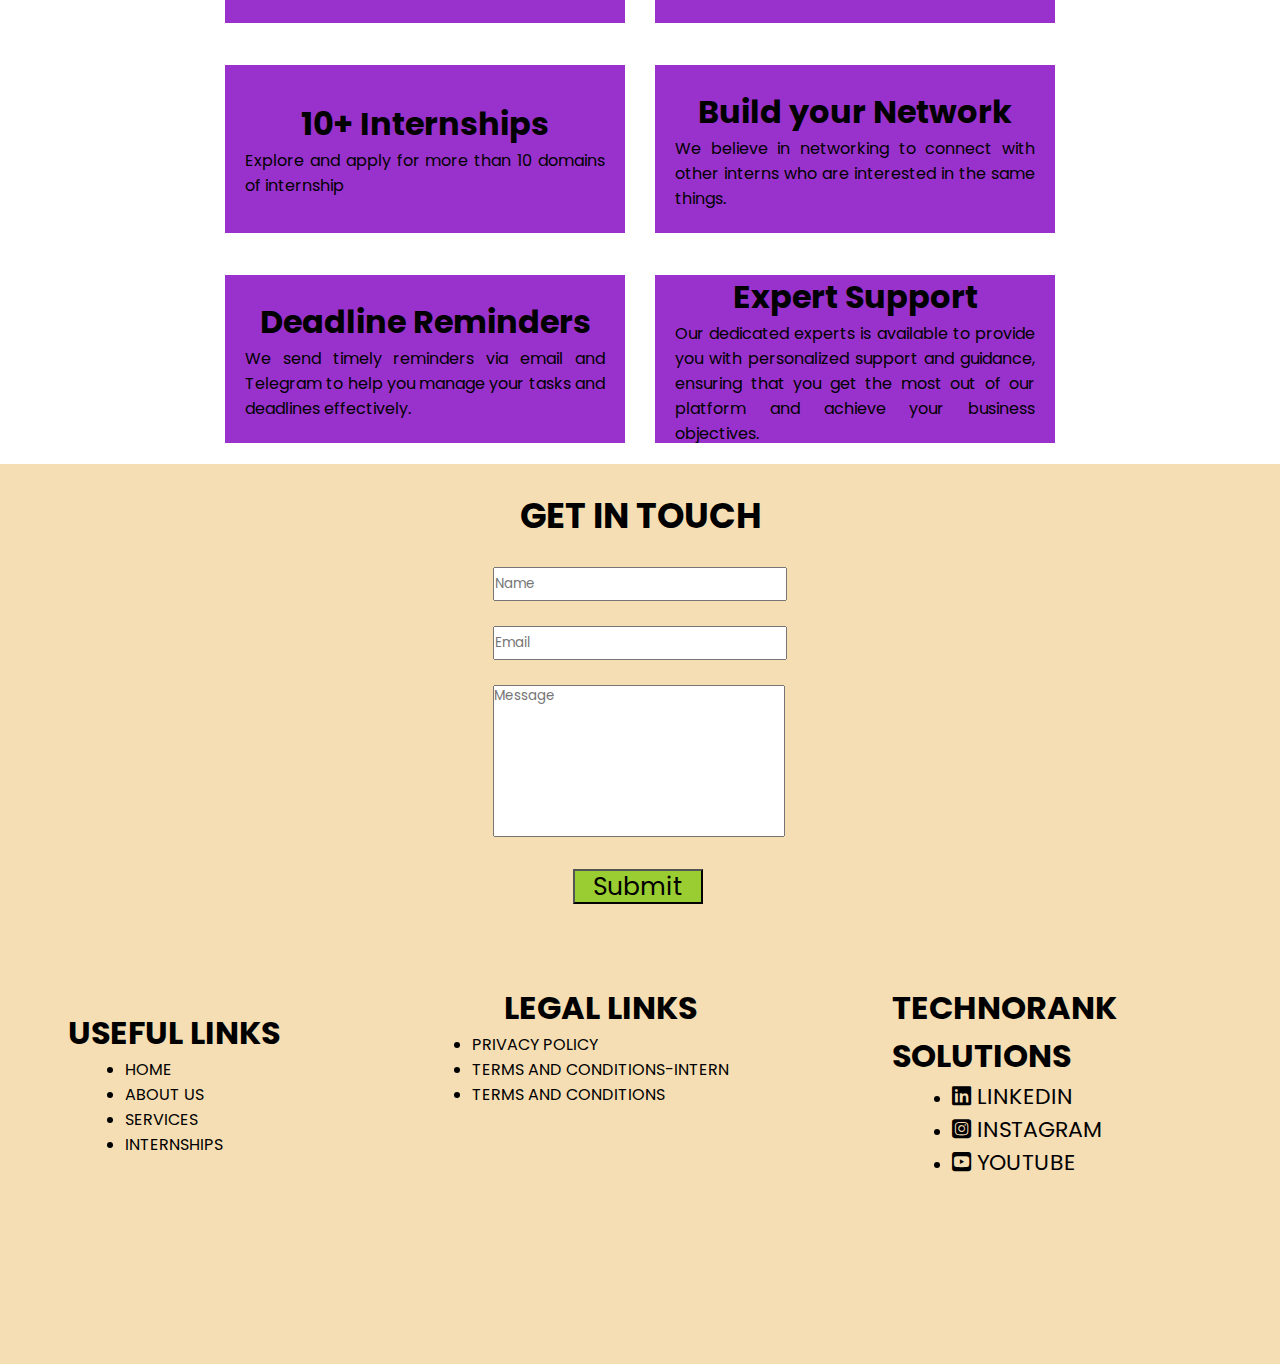
==== commit cb8b01dc: "Update index.html" ====
--- a/index.html
+++ b/index.html
@@ -1,6 +1,7 @@
 <!DOCTYPE html>
 <html lang="en">
 <head>
+    <link rel="icon" href="logosquare.jpg" type="image/jpeg">
     <script async src="https://pagead2.googlesyndication.com/pagead/js/adsbygoogle.js?client=ca-pub-9338484198609920"
      crossorigin="anonymous"></script>
     <meta charset="UTF-8">
@@ -239,7 +240,7 @@
             </ul>
         </div><br>
         <div class="socialmedia">
-            <h1>SOCIAL MEDIA </h1>
+            <h1>TECHNORANK SOLUTIONS</h1>
             <ul>
                 <li><a href="https://www.linkedin.com/company/technorank-solutions/"><i class="fa-brands fa-linkedin"></i> LINKEDIN</a></li>
                 <li><a href="https://www.instagram.com/trank_solutions?igsh=MTl4bnUwMHh5c2JsNg=="><i class="fa-brands fa-square-instagram"></i> INSTAGRAM</a></li>
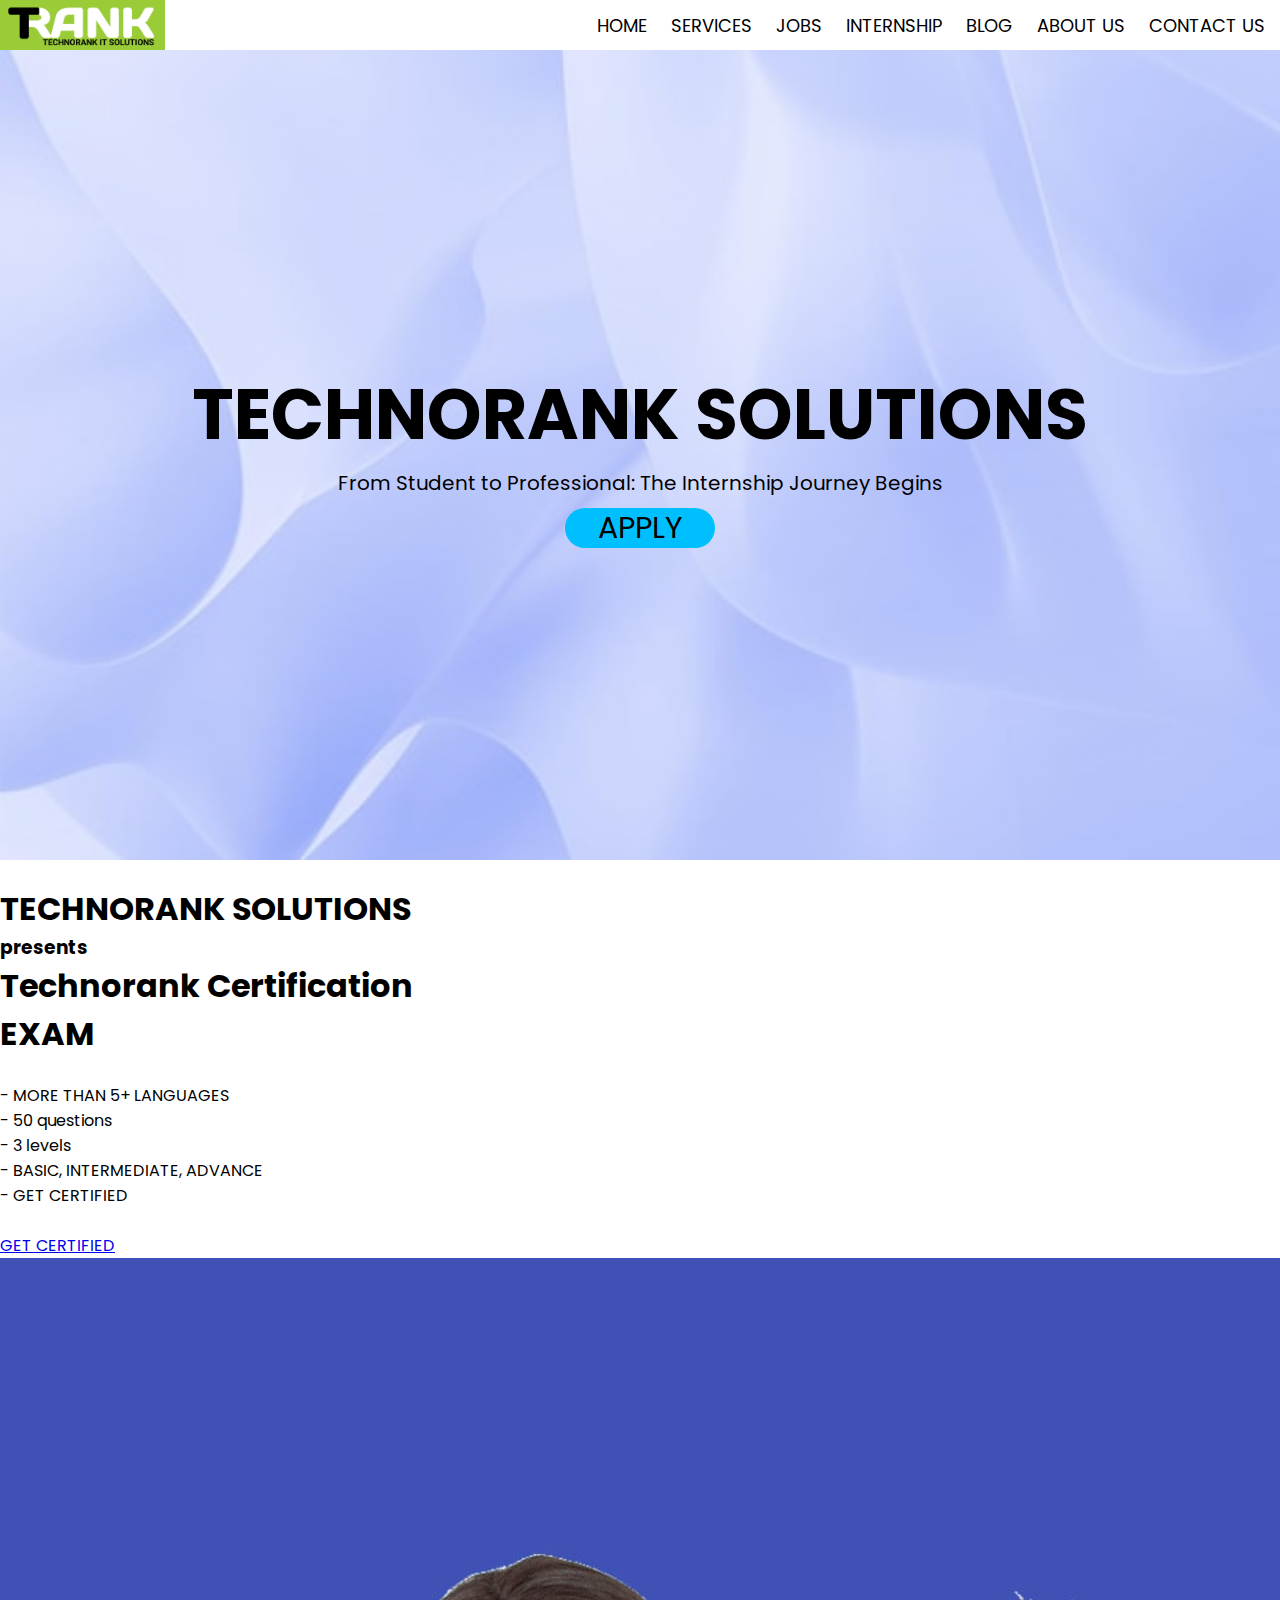
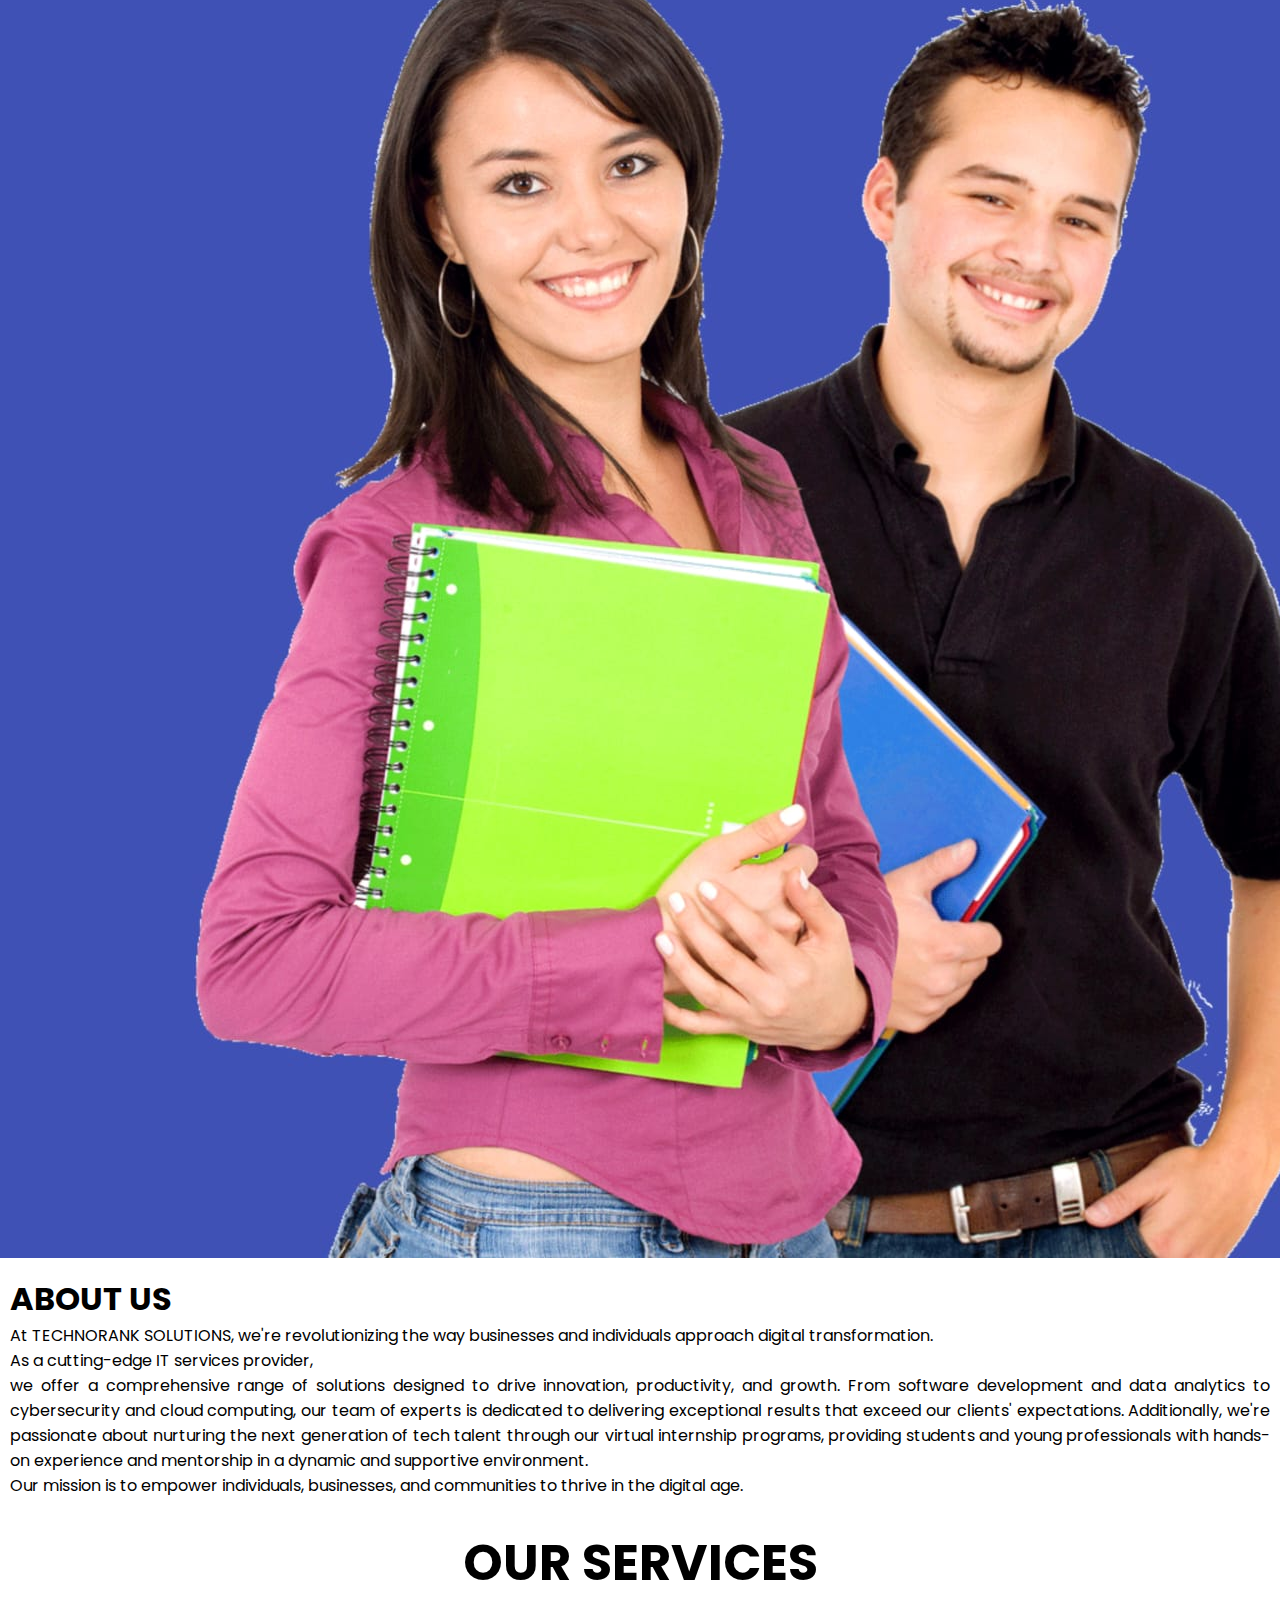
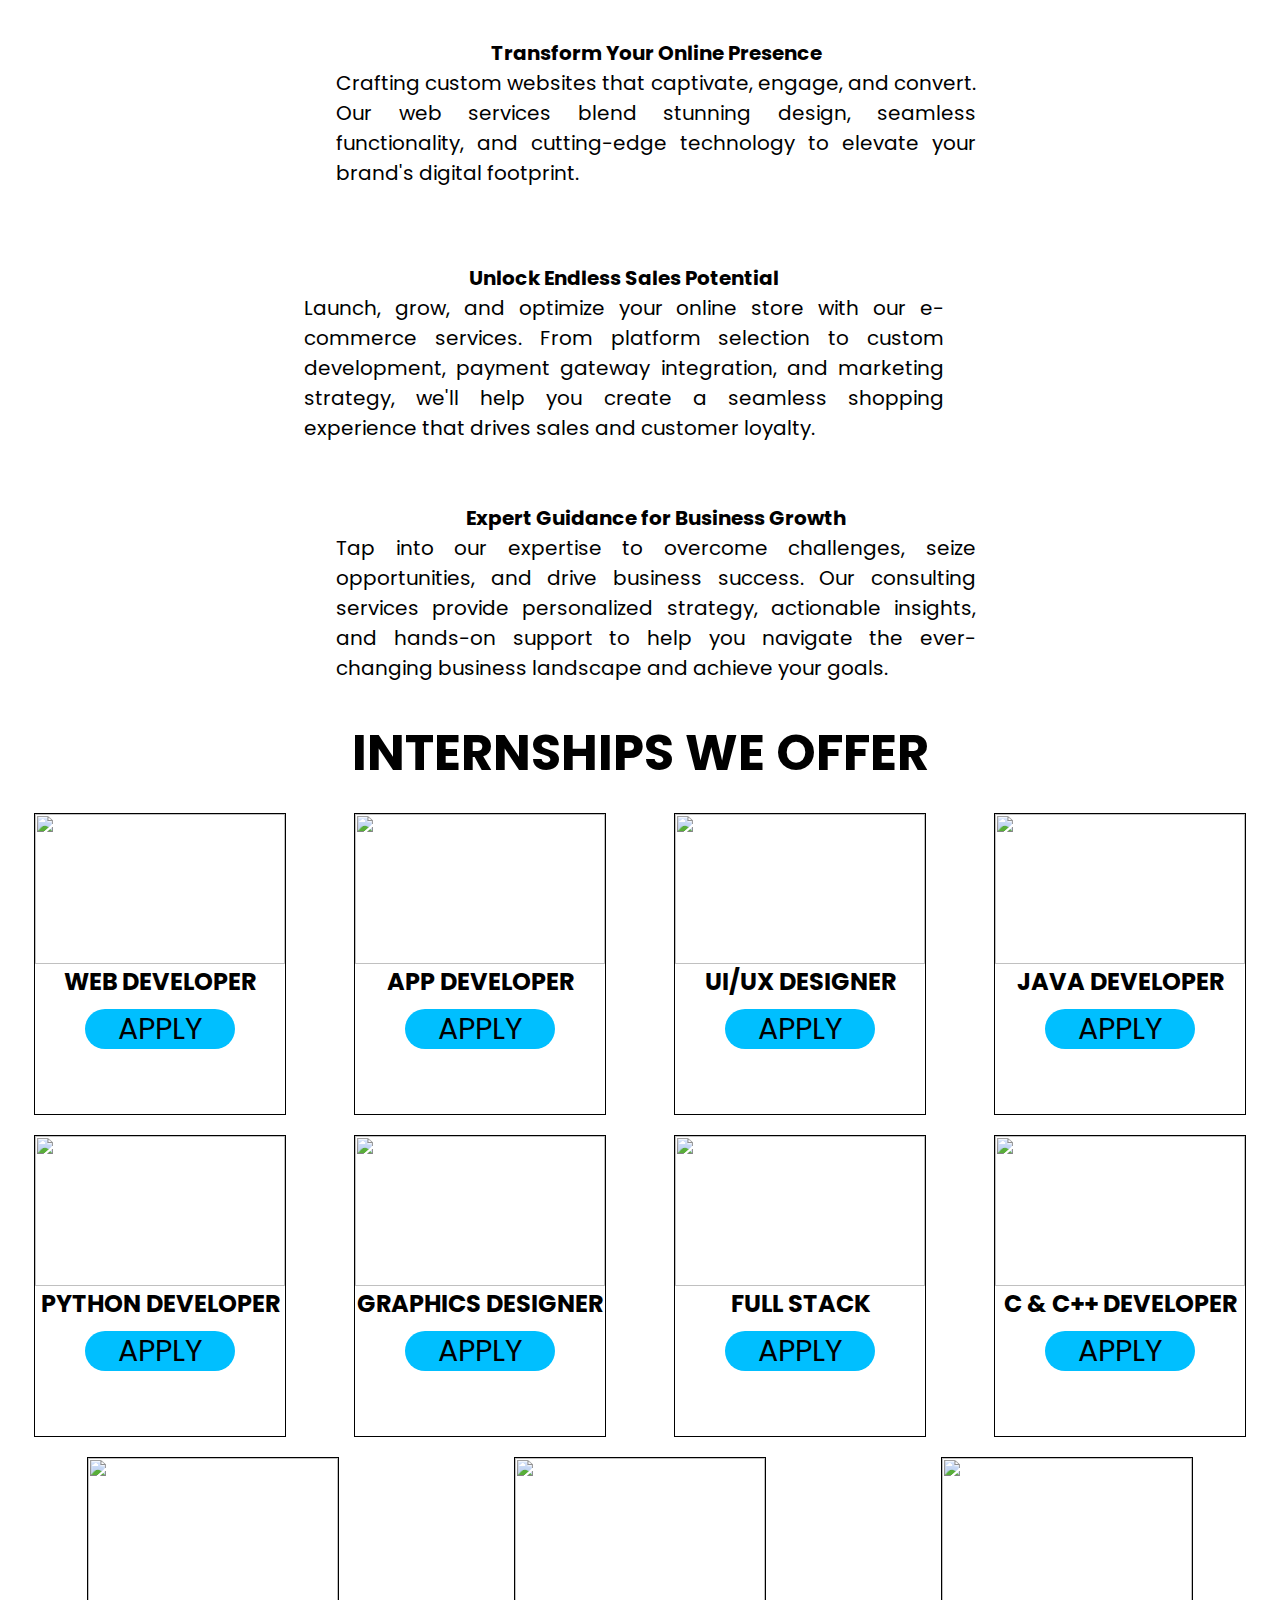
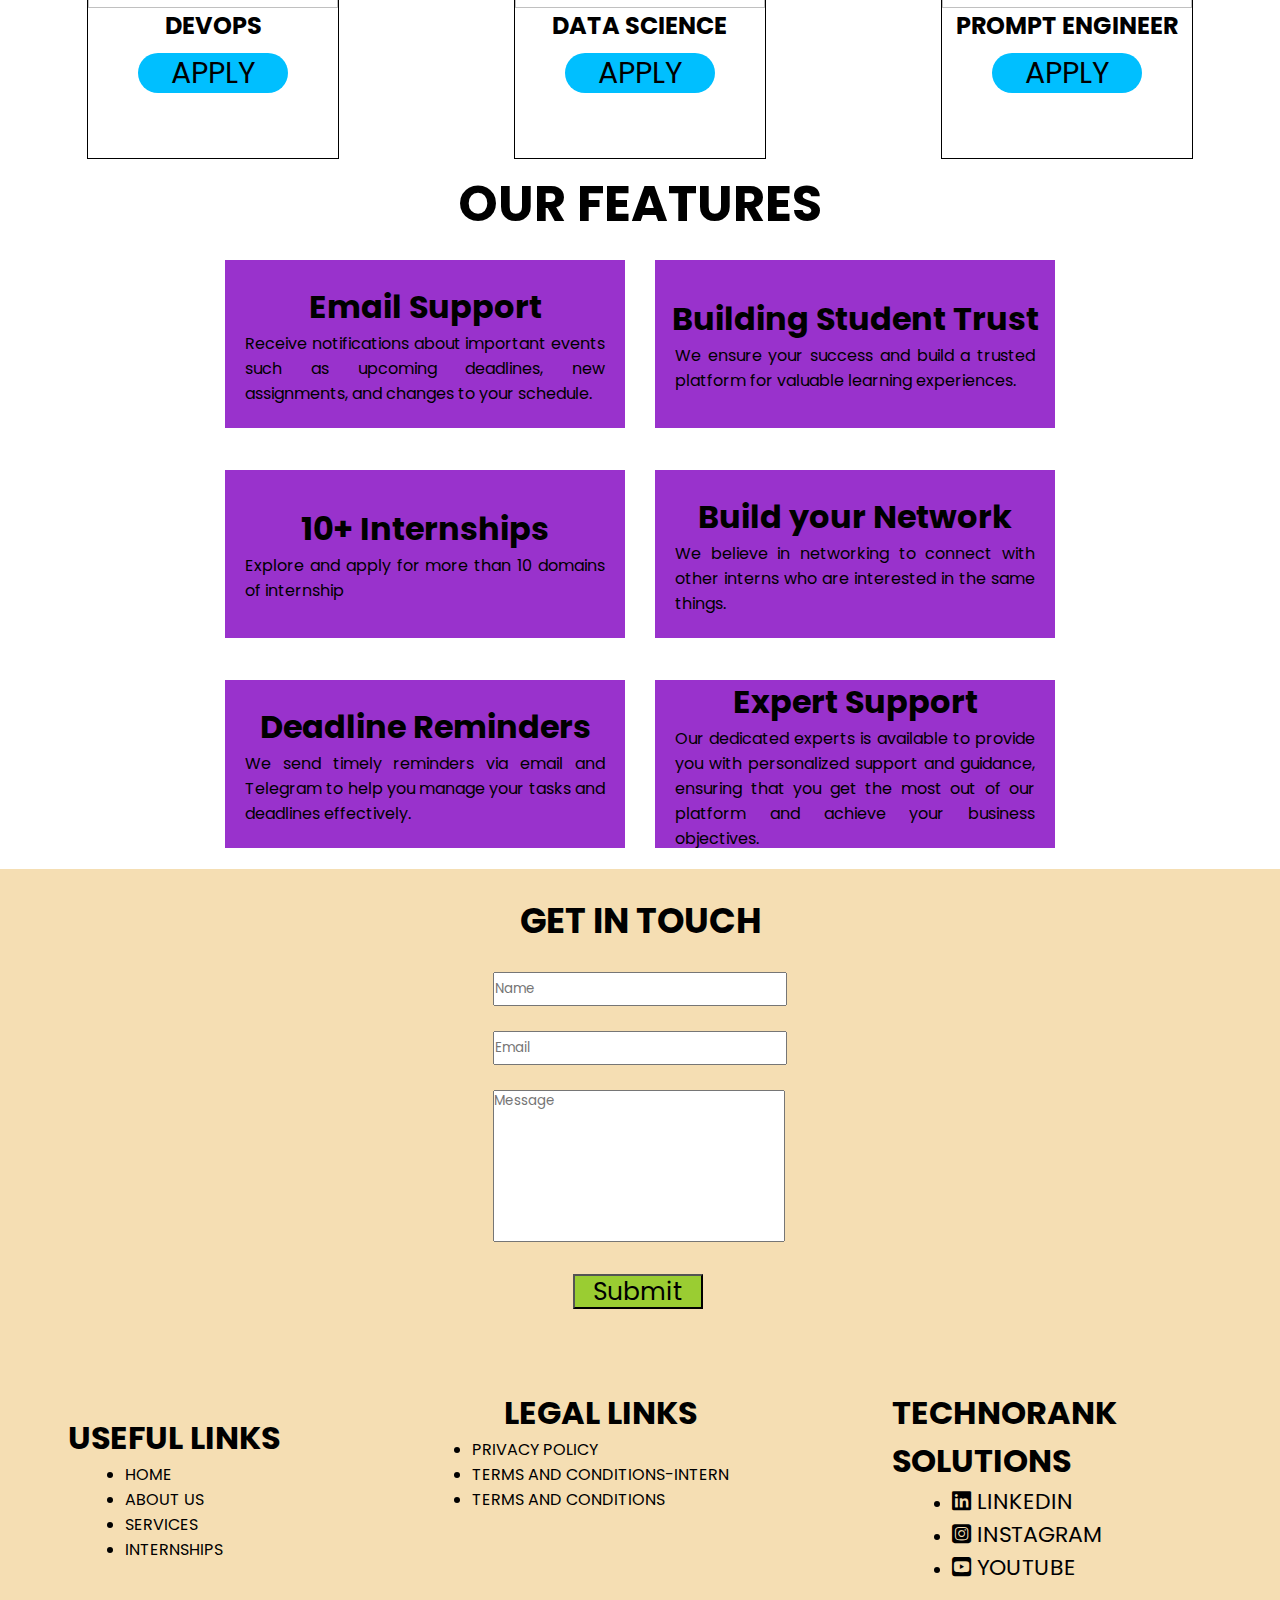
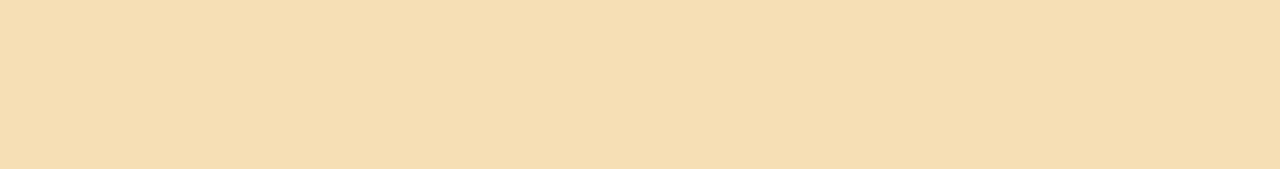
==== commit 370719dc: "Update index.html" ====
--- a/index.html
+++ b/index.html
@@ -59,6 +59,26 @@
         <div class="applybutton"><a href="https://forms.gle/CjoHdR38ktVqu8hz6">APPLY</a></div>
     </div>
 
+    <div class="certificationexam">
+        <div class="certexamcontent"><br>
+            <h1>TECHNORANK SOLUTIONS </h1>
+            <h3>presents </h3>
+            <h1>Technorank Certification </h1>
+            <h1>EXAM </h1><br>
+            <ul>
+                <li>- MORE THAN 5+ LANGUAGES </li>
+                <li>- 50 questions</li>
+                <li>- 3 levels </li>
+                <li>- BASIC, INTERMEDIATE, ADVANCE</li>
+                <li>- GET CERTIFIED </li>
+            </ul><br>
+            <a href="certificateexam.html"><div class="exambutton">GET CERTIFIED </div></a>
+        </div>
+        <div class="examimage">
+            <img src="certexam.jpg" alt="">
+        </div>
+    </div>
+    
     <div class="aboutus" id="about">
         <h1>ABOUT US</h1>
         <p>At TECHNORANK SOLUTIONS, we're revolutionizing the way businesses and individuals approach digital transformation. <br>
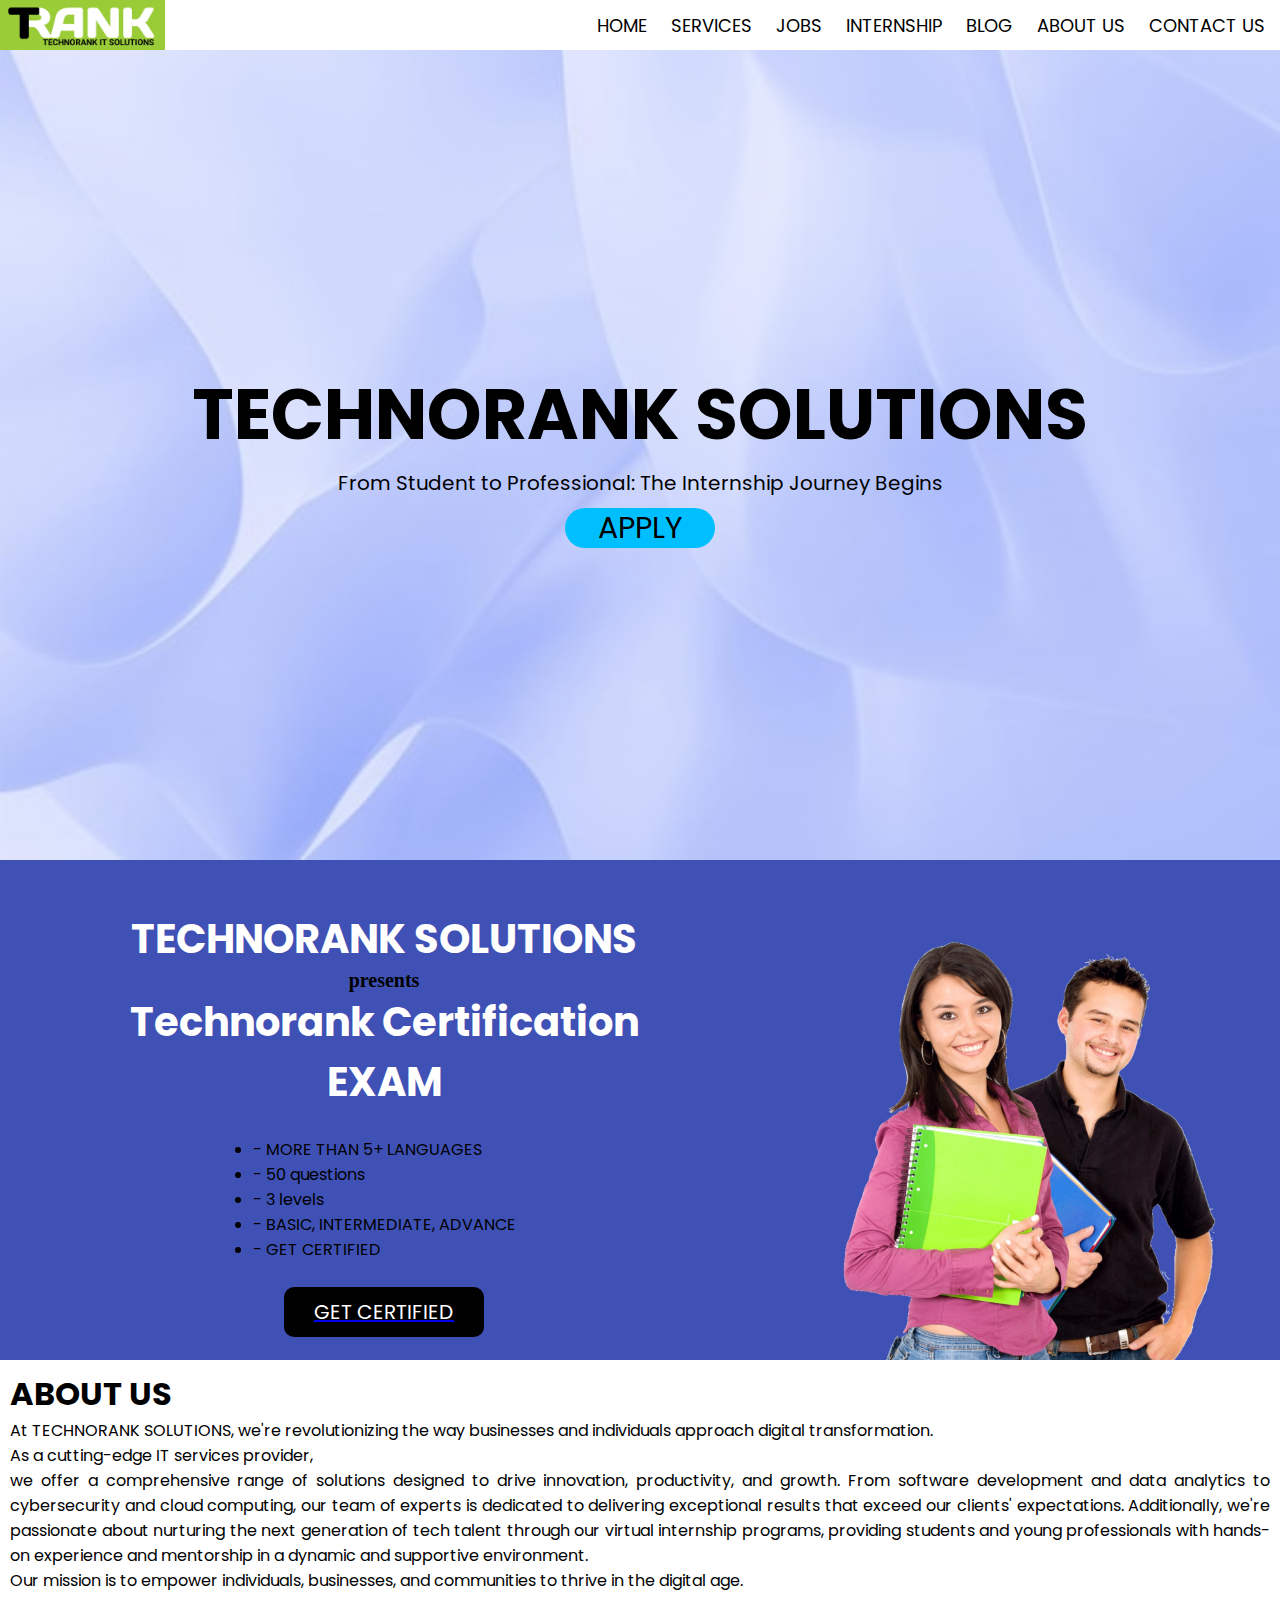
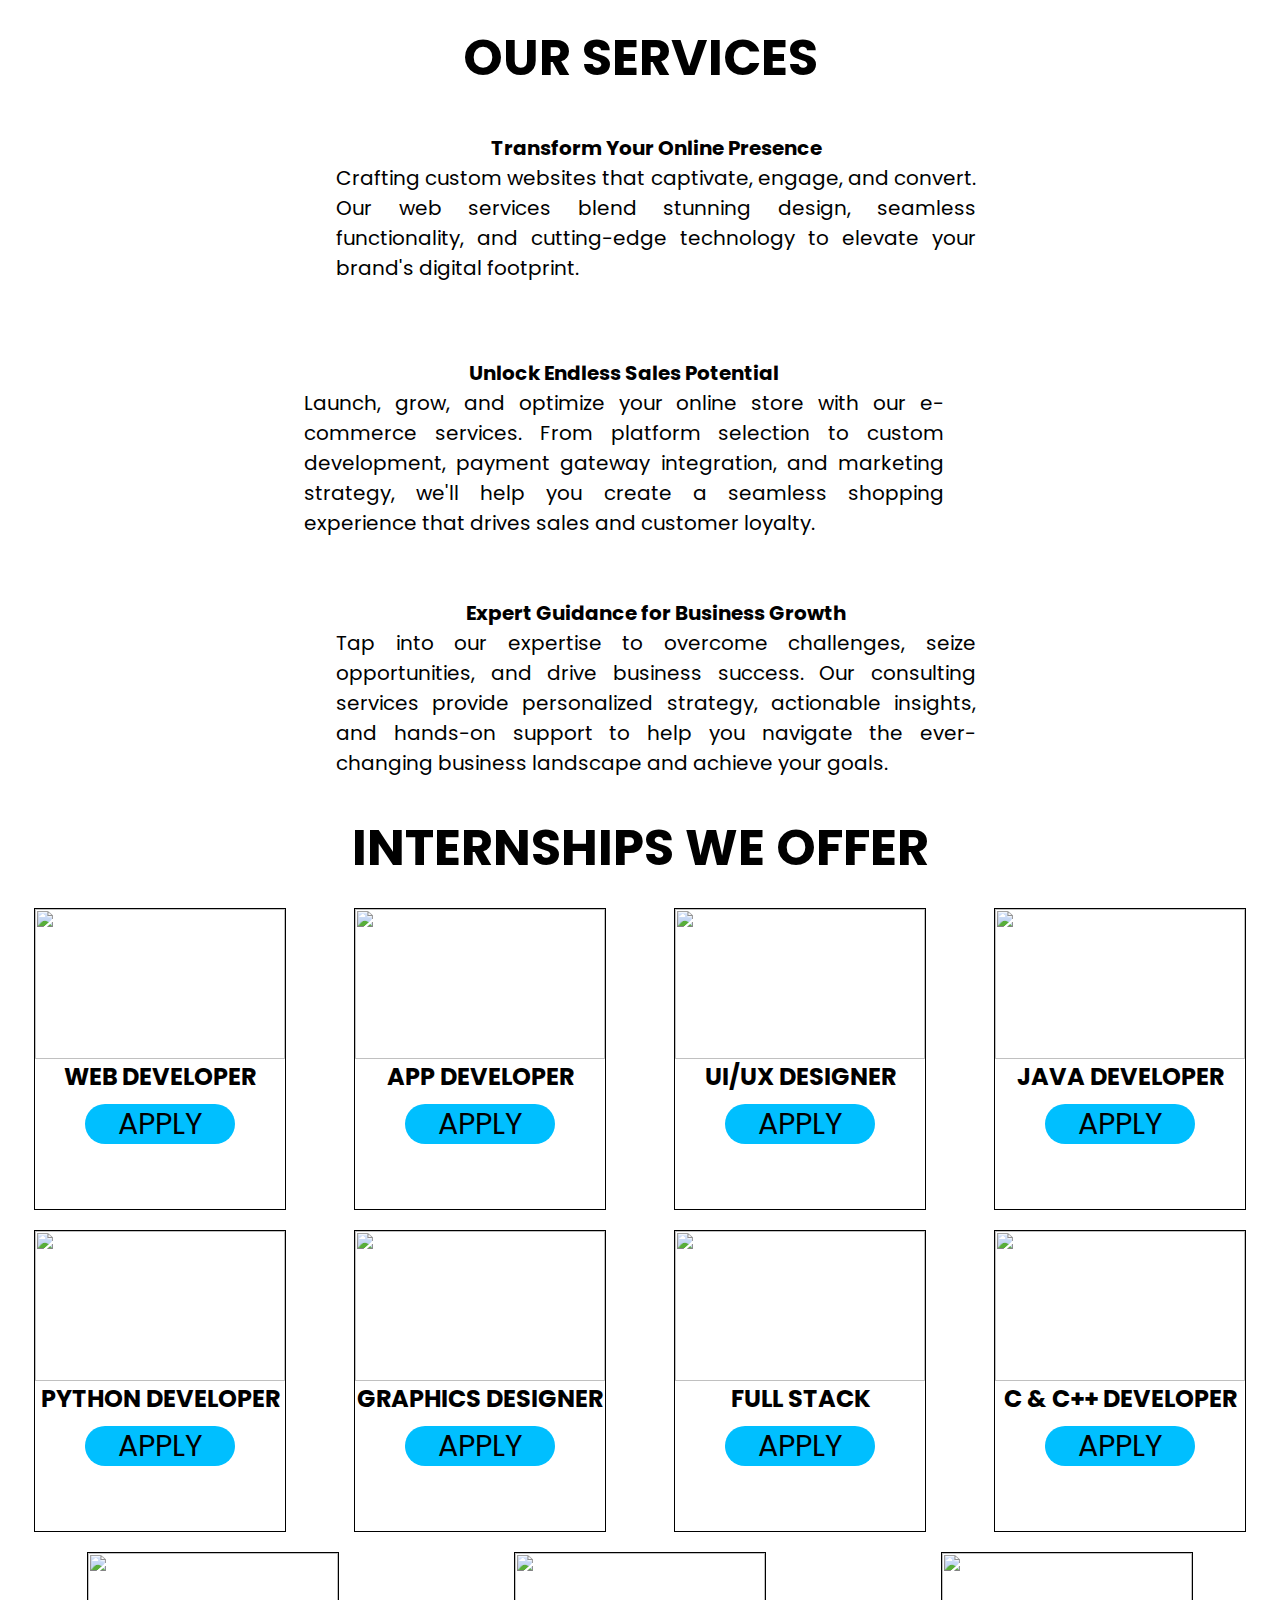
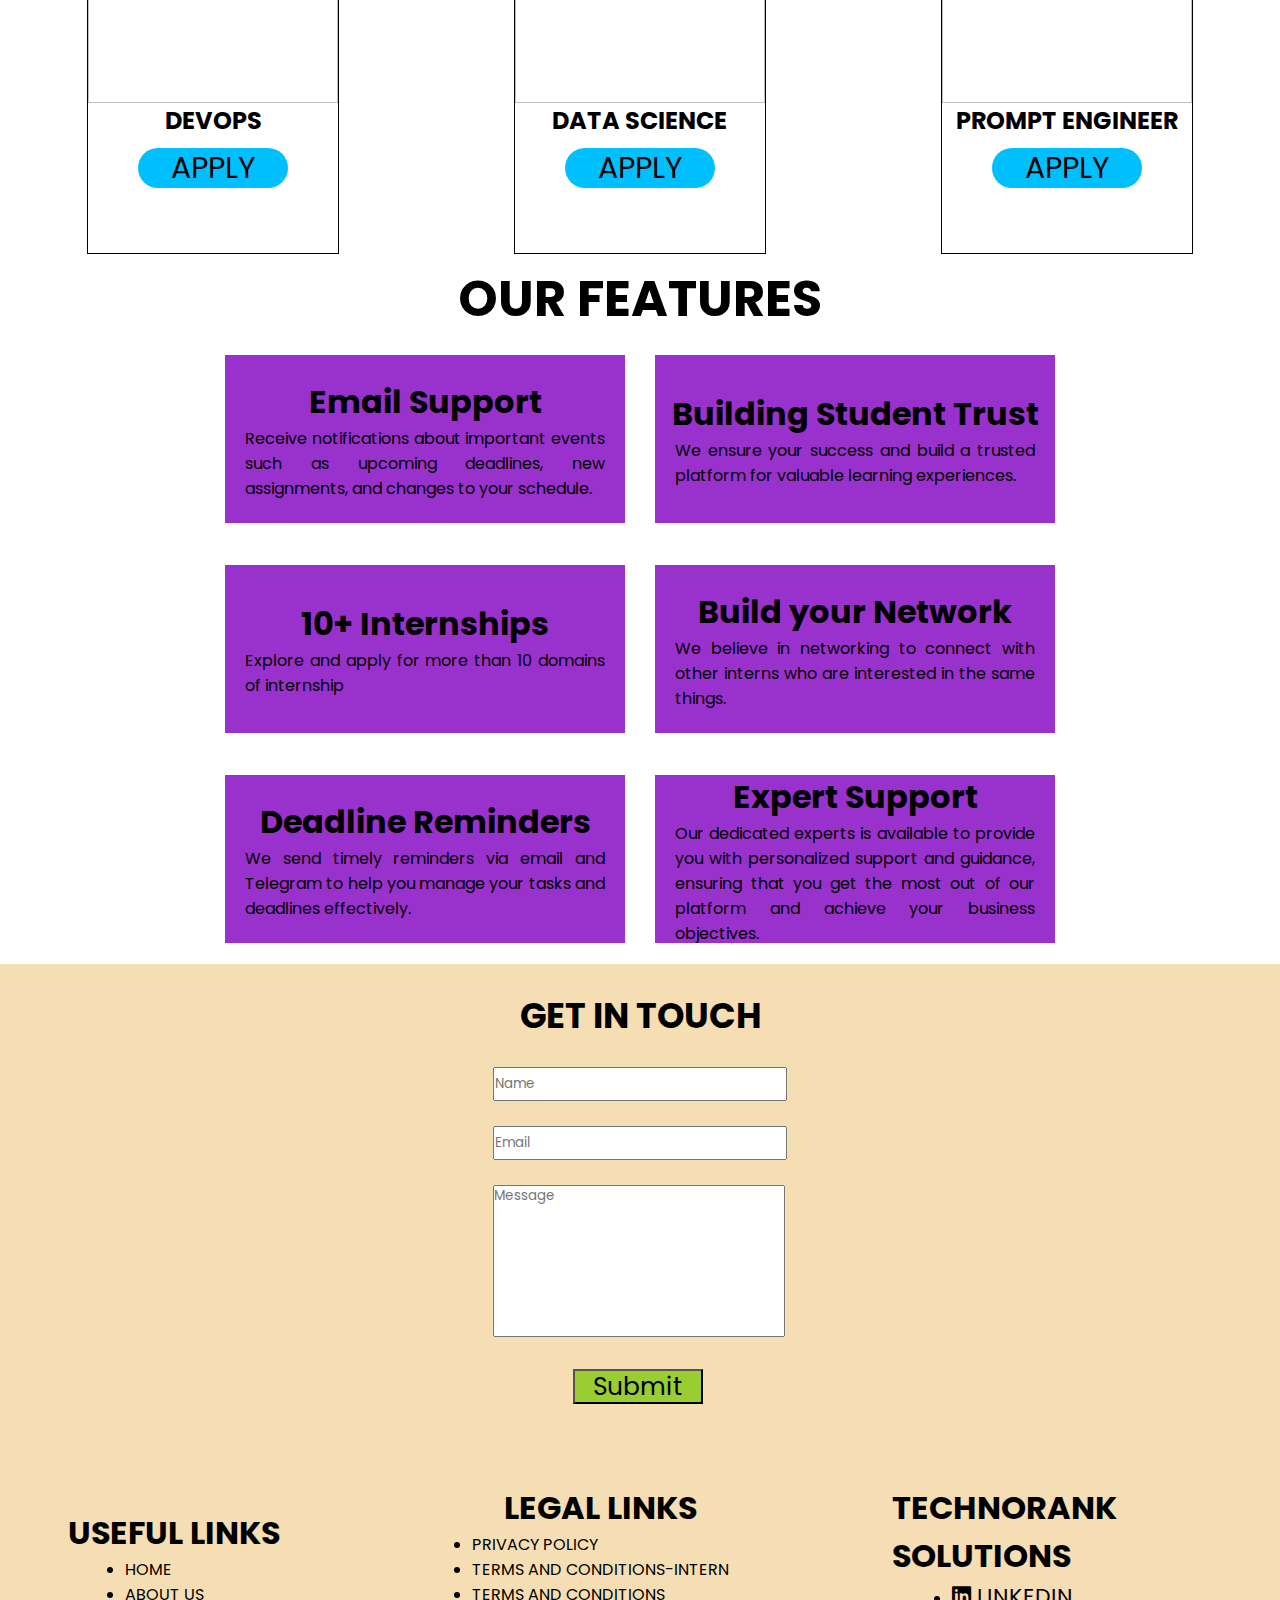
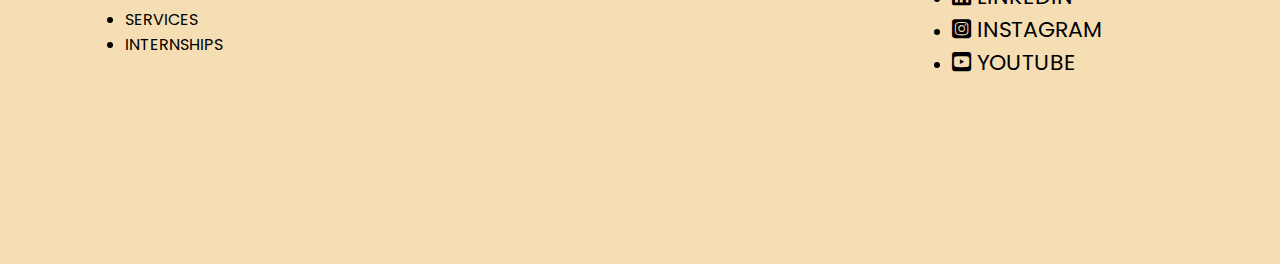
==== commit 97b52b7b: "Update index.html" ====
--- a/index.html
+++ b/index.html
@@ -8,6 +8,7 @@
     <meta name="viewport" content="width=device-width, initial-scale=1.0">
     <title>Technorank Solutions</title>
     <link rel="stylesheet" href="style.css">
+    <link rel="stylesheet" href="certificationexam.css">
     <link rel="stylesheet" href="https://cdnjs.cloudflare.com/ajax/libs/font-awesome/6.7.2/css/all.min.css" integrity="sha512-Evv84Mr4kqVGRNSgIGL/F/aIDqQb7xQ2vcrdIwxfjThSH8CSR7PBEakCr51Ck+w+/U6swU2Im1vVX0SVk9ABhg==" crossorigin="anonymous" referrerpolicy="no-referrer" />
 <script type="application/ld+json">
 {
--- a/certificationexam.css
+++ b/certificationexam.css
@@ -0,0 +1,114 @@
+.certificationexam{
+    width: 100%;
+    background-color: red;
+}
+.certificationexam .certexamcontent{
+    background-color: #3f51b5;
+    display: flex;
+    flex-direction: column;
+    align-items: center;
+    justify-content: center;
+}
+.certificationexam .examimage{
+    background-color: #3f51b5;
+    display: flex;
+    justify-content: center;
+    align-items: end;
+    overflow: hidden;
+}
+.examimage img{
+    width: 95%;
+    height: auto;
+}
+.certexamcontent h1{
+    color: white;
+    font-size: 40PX;
+}
+.certexamcontent h3{
+    font-family: cursive;
+    font-size: 20px;
+}
+.exambutton{
+    height: 50px;
+    width: 200px;
+    background-color: black;
+    border-radius: 10px 10px;
+    display: flex;
+    align-items: center;
+    justify-content: center;
+    font-size: 20px;
+    color: white;
+}
+
+
+@media only screen and (min-width:900px){
+    .certificationexam{
+        height: 500px;
+        display: flex;
+    }
+    .certexamcontent{
+        width: 60%;
+        height: 100%;
+    }
+    .examimage{
+        width: 40%;
+        height: 100%;
+    }
+}
+
+@media only screen and (min-width:680px) and (max-width:899px){
+
+}
+
+@media only screen and (min-width:480px) and (max-width:679px){
+
+}
+
+@media only screen and (min-width:320px) and (max-width:479px){
+    .certexamcontent h1{
+        color: white;
+        font-size: 25px;
+    }
+    .certexamcontent{
+        display: flex;
+        flex-direction: column;
+        align-items: center;
+        justify-content: center;
+    }
+    .certexamcontent h3{
+        font-family: cursive;
+        font-size: 20px;
+    }
+    .mainexamsec h1{
+        font-size: 22px;
+    }
+}
+
+@media only screen and (max-width:319px){
+
+}
+
+.mainexamsec{
+    width: 100%;
+    height: 500px;
+    background-color: black;
+    display: flex;
+    flex-direction: column;
+    align-items: center;
+}
+.mainexamsec .examheader{
+    color: white;
+}
+.exam1{
+    width: 340px;
+    height: 50px;
+    background-color: deepskyblue;
+    margin-top: 15px;
+    display: flex;
+    align-items: center;
+    justify-content: center;
+    border-radius: 5px;
+}
+.exam1 h1{
+    font-size: 20px;
+}
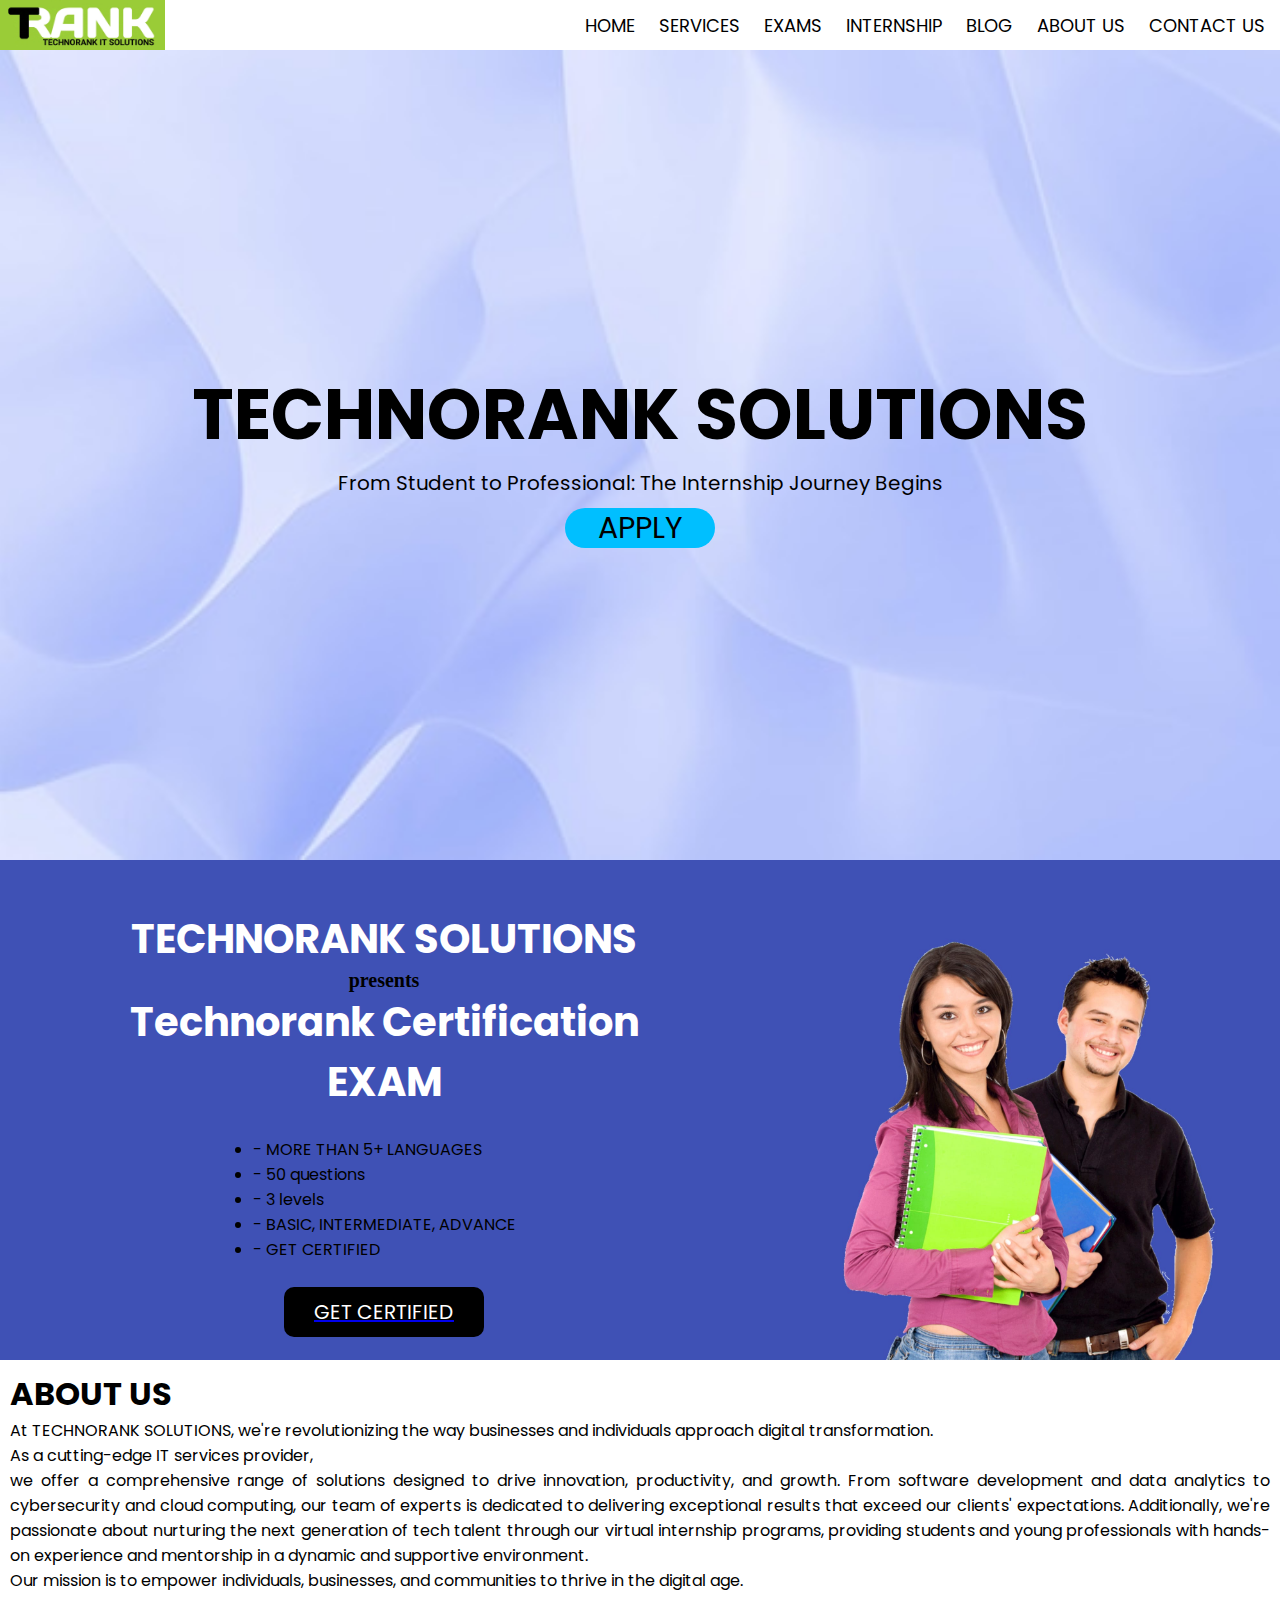
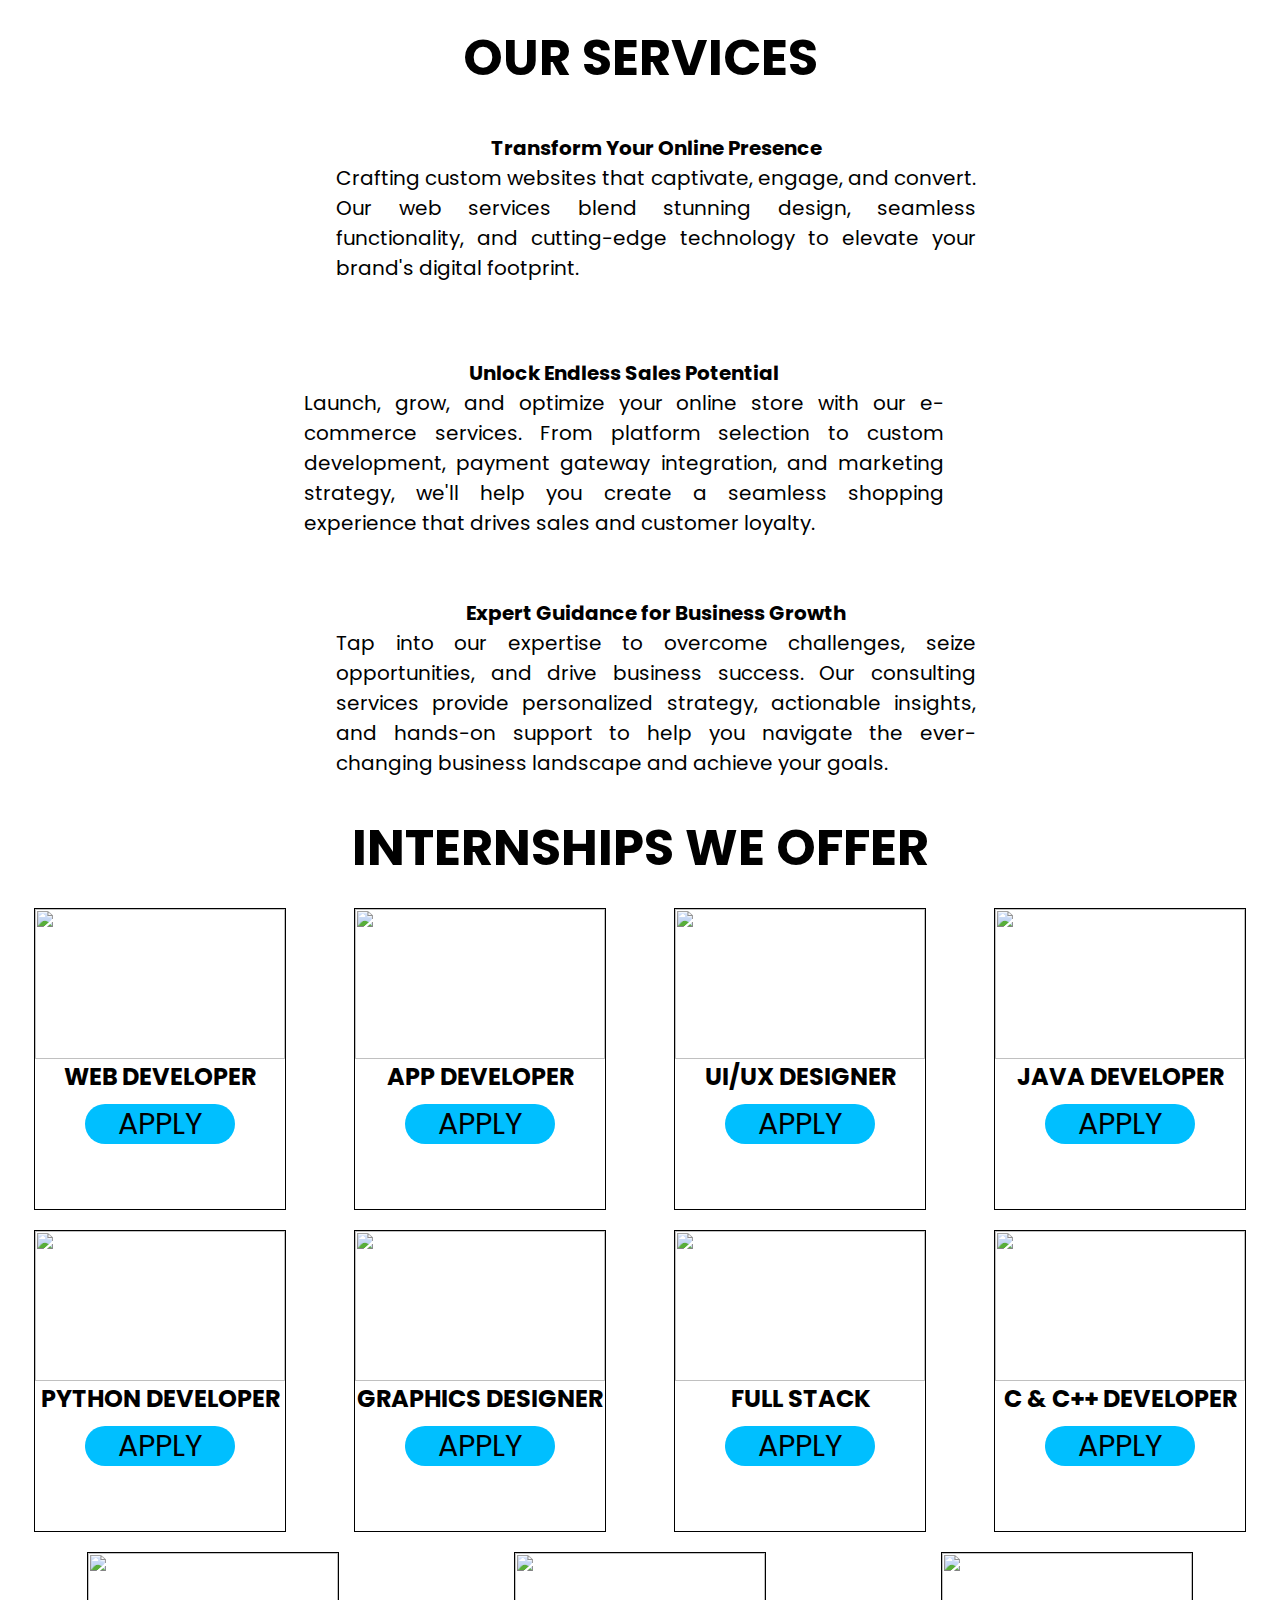
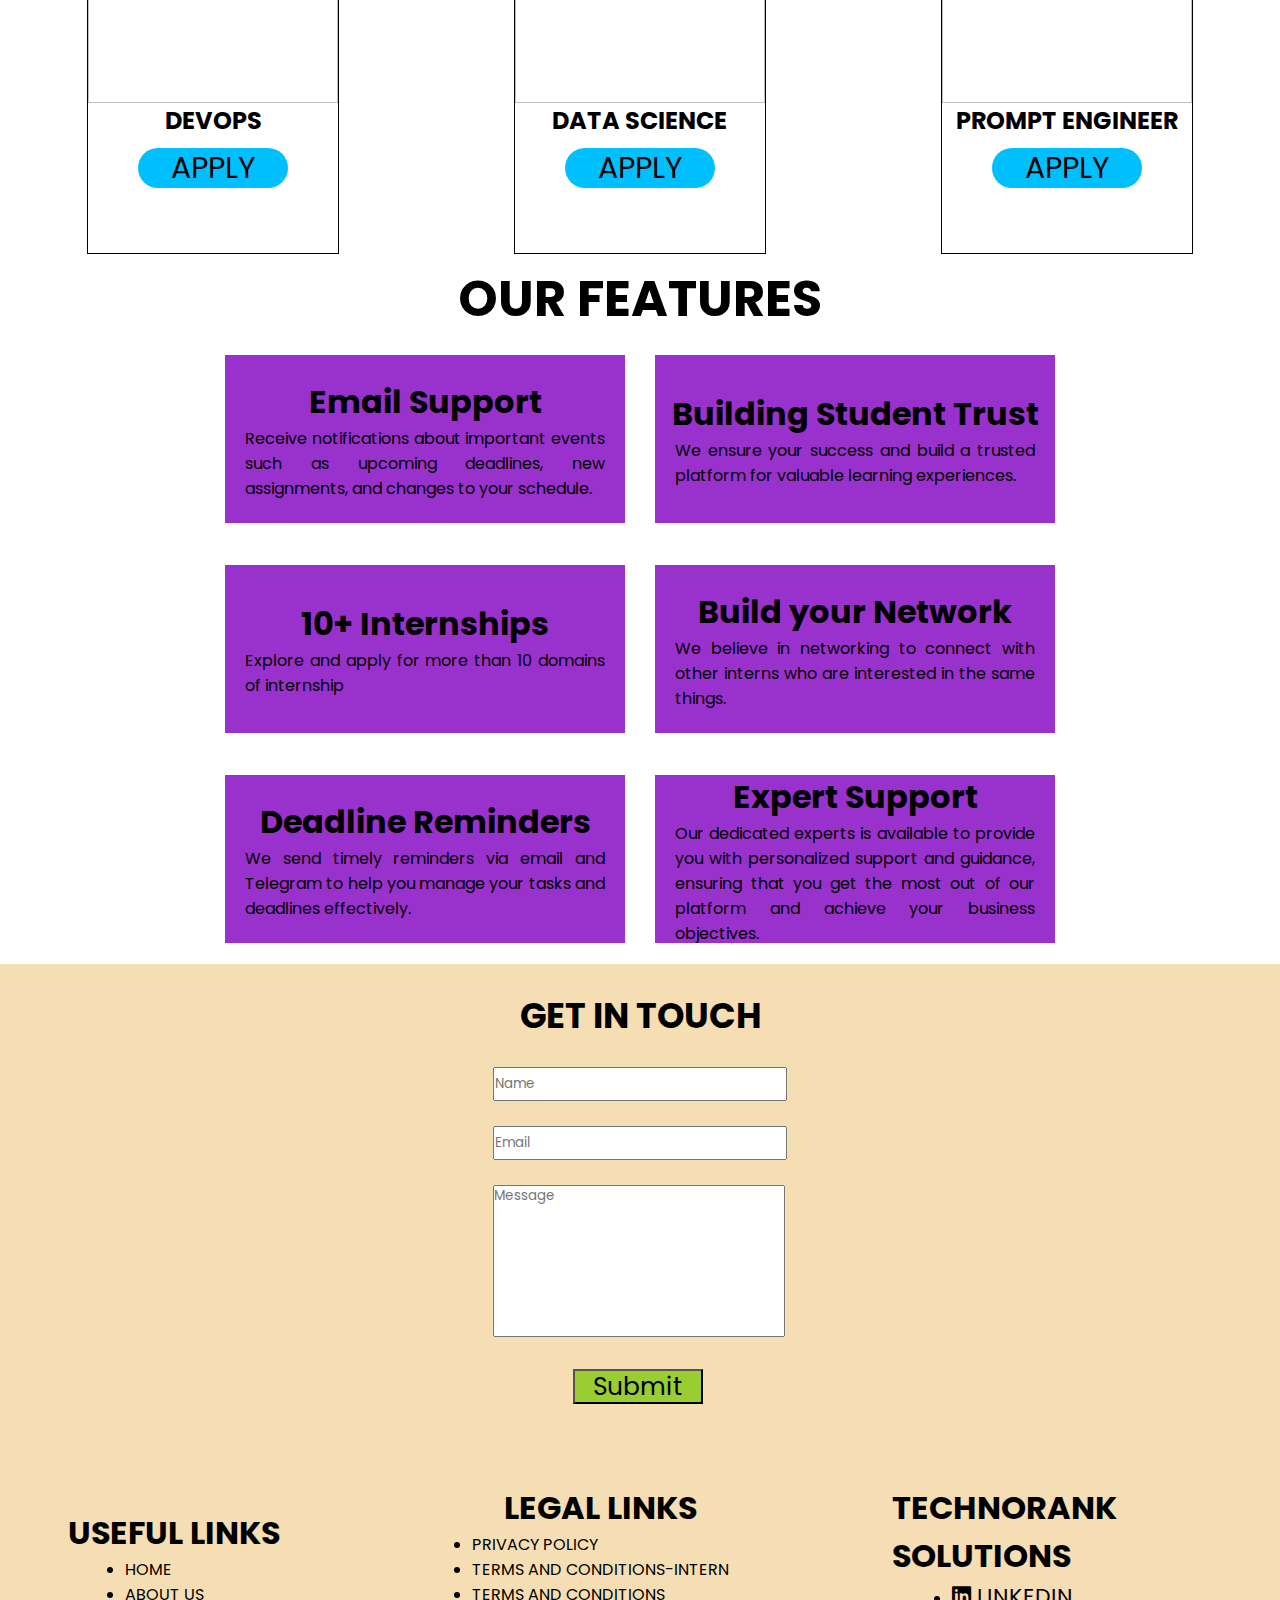
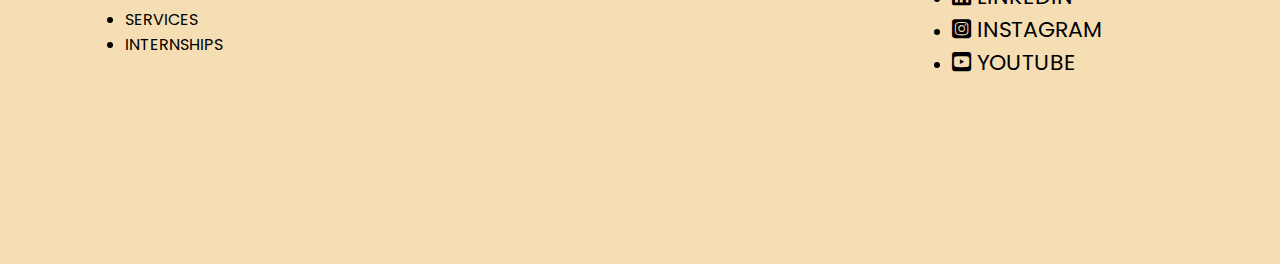
==== commit 2a759d33: "Update index.html" ====
--- a/index.html
+++ b/index.html
@@ -34,7 +34,7 @@
         <ul>
             <li><a href="#">HOME</a></li>
             <li><a href="services.html">SERVICES</a></li>
-            <li><a href="" onclick="jobalert()">JOBS</a></li>
+            <li><a href="certificateexam.html">EXAMS</a></li>
             <li><a href="internship.html">INTERNSHIP</a></li>
             <li><a href="https://technoranksolutions.blogspot.com/">BLOG</a></li>
             <li><a href="about.html">ABOUT US</a></li>
@@ -47,7 +47,7 @@
     <div class="dropmenu">
         <ul>
             <li><a href="services.html">SERVICES</a></li>
-            <li><a href="" onclick="jobalert()">JOBS</a></li>
+            <li><a href="certificateexam.html">EXAMS</a></li>
             <li><a href="internship.html">INTERNSHIP</a></li>
             <li><a href="https://technoranksolutions.blogspot.com/">BLOG</a></li>
             <li><a href="about.html">ABOUT US</a></li>
